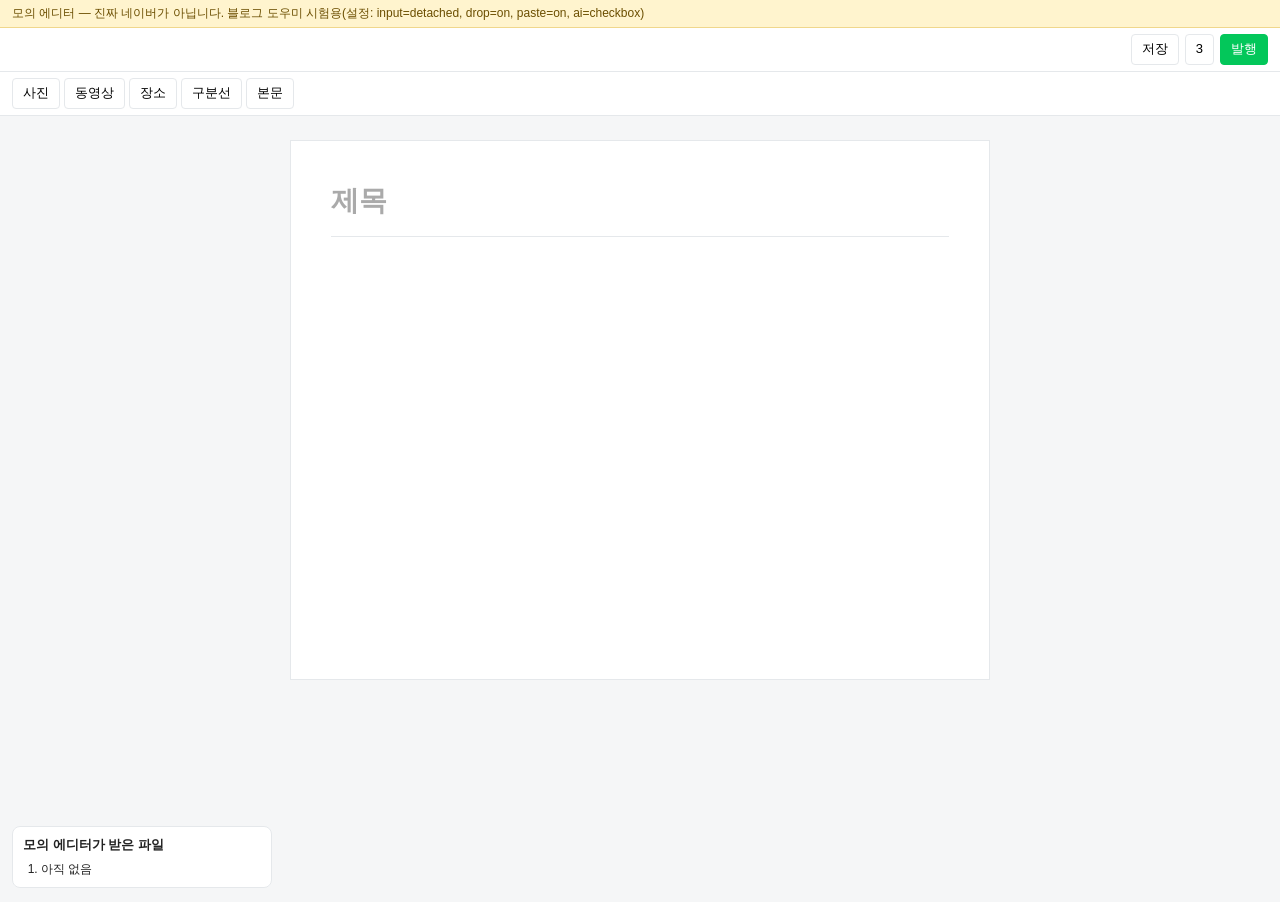
==== 일상실습/01_네이버블로그/참고구현/크롬도우미/테스트/모의에디터.html @ 9816cc66 "feat: 일상 실습 ① 네이버 블로그 자동화 추가 - 교재 6종: 시작(블로그 확인), A 단체 블로그 정기 발행(2~10회차 관통형 카드),   B 여행 블로그 스튜디오(독립 " ====
<!doctype html>
<html lang="ko">
<head>
<meta charset="utf-8">
<meta name="viewport" content="width=device-width, initial-scale=1">
<title>모의 에디터 (SmartEditor ONE 흉내)</title>
<!--
  블로그 도우미 시험용 모의 에디터 — 진짜 네이버가 아닙니다.
  공개 자료의 이름·동작 단서(selectors.js 출처 [C1]~[C7])를 흉내 내어, 확장을 네이버에 접속하지 않고 시험합니다.
  흉내 내는 것: 제목·본문(숨은 input_buffer 프레임으로 글을 받음), 글 유형(본문/소제목/인용구), 구분선, 사진(방법 a·b,
  배치 선택, 사진 설명, 대표), 장소(검색·추가·확인), 발행 설정 레이어(카테고리·공개·태그·AI 활용·현재/예약·발행 확인),
  저장(임시저장 개수·알림). 실제 네이버의 동작과 다를 수 있습니다(실측 필요).

  주소 뒤 설정(?a=b&c=d)
    input=detached|attached|existing|dispatch|none|ignored   사진 버튼이 파일 칸을 다루는 방식(기본 detached)
    drop=on|trusted|off      끌어다 놓기(기본 on, trusted = 진짜 사람만)
    delay=300                파일을 받은 뒤 사진이 보일 때까지(ms)
    only=1                   여러 장을 받아도 첫 장만
    paste=on|trusted         숨은 입력칸이 paste 이벤트를 받는지(trusted = 진짜 붙여넣기만 → execCommand 로 넘어가는지 시험)
    barrier=protect|captcha|login   보호조치 문구 / 캡차 / 로그인 프레임
    popup=draft              에디터 위에 '작성 중인 글' 창
    help=1                   도움말 패널
    ai=checkbox|button|none  'AI 활용' 설정 모양(기본 checkbox)
    prefill=1                제목이 이미 들어 있음
    shell=1                  바깥 화면 + iframe#mainFrame (주소에 Redirect=Write 가 있어도 같음)
    harness=1                확장 없이 넣기 함수·글 채우기를 시험하는 하네스
-->
<style>
  :root { --line: #e5e8eb; --green: #03c75a; }
  * { box-sizing: border-box; }
  html, body { margin: 0; height: 100%; }
  body { font: 15px/1.6 "Malgun Gothic", "Apple SD Gothic Neo", sans-serif; color: #222; background: #f5f6f7; }
  .mock-banner { background: #fff4ce; color: #6b4e00; font-size: 12px; padding: 4px 12px; border-bottom: 1px solid #f0d78c; }
  .shell-head { height: 40px; display: flex; align-items: center; padding: 0 12px; background: #fff; border-bottom: 1px solid var(--line); font-weight: 700; }
  #mainFrame { display: block; width: 100%; height: calc(100vh - 66px); border: 0; }
  .se-wrap { display: flex; flex-direction: column; height: calc(100vh - 26px); position: relative; }
  .topbar { display: flex; gap: 6px; align-items: center; justify-content: flex-end; padding: 6px 12px; background: #fff; border-bottom: 1px solid var(--line); }
  .topbar button { font: inherit; font-size: 13px; padding: 4px 10px; border: 1px solid var(--line); background: #fff; border-radius: 4px; cursor: pointer; }
  .topbar .publish_btn__mock { background: var(--green); color: #fff; border-color: var(--green); }
  .se-toolbar { display: flex; gap: 4px; align-items: center; padding: 6px 12px; background: #fff; border-bottom: 1px solid var(--line); flex-wrap: wrap; position: relative; }
  .se-toolbar button { font: inherit; font-size: 13px; padding: 4px 10px; border: 1px solid var(--line); background: #fff; border-radius: 4px; cursor: pointer; }
  .se-toolbar-dropdown { position: absolute; top: 38px; left: 220px; background: #fff; border: 1px solid var(--line); border-radius: 6px; padding: 4px; display: none; z-index: 5; }
  .se-toolbar-dropdown.open { display: block; }
  .se-toolbar-dropdown button { display: block; width: 100%; margin: 2px 0; }
  .se-container { flex: 1; display: flex; min-height: 0; }
  .se-content { flex: 1; overflow: auto; }
  .se-canvas { width: 700px; max-width: 100%; margin: 24px auto 120px; background: #fff; padding: 32px 40px; min-height: 60vh; border: 1px solid var(--line); }
  .se-canvas.drag-over { outline: 3px dashed var(--green); outline-offset: -6px; }
  .se-component { margin: 6px 0; position: relative; }
  .se-documentTitle .se-text-paragraph { font-size: 28px; font-weight: 700; padding-bottom: 12px; border-bottom: 1px solid var(--line); margin: 0 0 12px; min-height: 1.4em; }
  .se-text-paragraph { margin: 0; min-height: 1.5em; }
  .se-text-paragraph.caret { background: #f0f7ff; }
  .se-placeholder { color: #aaa; }
  .se-sectionTitle .se-text-paragraph { font-size: 19px; font-weight: 700; }
  .se-quotation { border-left: 4px solid #ccc; padding-left: 10px; color: #555; }
  .se-horizontalLine hr { border: 0; border-top: 1px solid #ccc; margin: 14px 0; }
  .se-image img, .se-imageStrip img, .se-imageGroup img { display: block; max-width: 100%; }
  .se-imageStrip .imgs { display: grid; grid-template-columns: repeat(3, 1fr); gap: 4px; }
  .se-imageGroup .imgs { display: flex; overflow-x: auto; gap: 4px; }
  .se-imageGroup img { width: 200px; flex: none; }
  .se-caption { display: none; font-size: 13px; color: #666; text-align: center; }
  .se-caption.show { display: block; }
  .img-tools { display: none; position: absolute; top: 4px; right: 4px; }
  .img-tools.show { display: block; }
  .rep-mark { font-size: 11px; color: #fff; background: var(--green); padding: 0 4px; border-radius: 3px; }
  .se-placesMap { border: 1px solid var(--line); border-radius: 6px; padding: 8px; font-size: 13px; background: #fafafa; }
  .mock-tag { font-size: 11px; color: #888; }
  #mock-log { position: fixed; left: 12px; bottom: 12px; width: 260px; max-height: 30vh; overflow: auto; background: #fff; border: 1px solid var(--line); border-radius: 8px; padding: 8px 10px; font-size: 12px; z-index: 10; }
  #mock-log h2 { font-size: 13px; margin: 0 0 4px; }
  #mock-log ol { margin: 0; padding-left: 18px; }
  .se-popup { position: fixed; inset: 0; display: flex; align-items: center; justify-content: center; background: rgba(0,0,0,.35); z-index: 20; }
  .se-popup-inner { background: #fff; border-radius: 10px; padding: 18px 22px; min-width: 320px; max-width: 460px; }
  .se-image-type-list { list-style: none; padding: 0; display: flex; gap: 10px; }
  .se-image-type-label { display: block; border: 1px solid var(--line); border-radius: 8px; padding: 10px 12px; cursor: pointer; }
  .se-place-map-search-result-item { list-style: none; border-bottom: 1px solid var(--line); padding: 6px 0; display: flex; justify-content: space-between; gap: 6px; }
  .se-place-map-search-result-item .se-place-add-button { display: none; }
  .se-place-map-search-result-item.hover .se-place-add-button, .se-place-map-search-result-item.added .se-place-add-button { display: inline-block; }
  .layer_publish__mock { position: absolute; top: 42px; right: 12px; width: 380px; background: #fff; border: 1px solid #ccc; border-radius: 10px; padding: 12px 14px; z-index: 15; box-shadow: 0 6px 20px rgba(0,0,0,.15); font-size: 13px; }
  .layer_publish__mock[hidden] { display: none; }
  .layer_publish__mock .row { margin: 8px 0; }
  .option_category__mock { border: 1px solid var(--line); border-radius: 6px; margin-top: 4px; }
  .option_category__mock[hidden] { display: none; }
  .option_category__mock ul { list-style: none; padding: 0; margin: 0; }
  .option_category__mock li { padding: 4px 8px; cursor: pointer; }
  .blind { position: absolute; width: 1px; height: 1px; overflow: hidden; clip: rect(0 0 0 0); }
  .tag_item__mock { display: inline-block; background: #eef; border-radius: 10px; padding: 0 8px; margin: 2px; }
  .reserve_box__mock[hidden] { display: none; }
  .toast_mock { position: fixed; top: 60px; left: 50%; transform: translateX(-50%); background: #333; color: #fff; padding: 6px 14px; border-radius: 16px; z-index: 30; }
  .toast_mock[hidden] { display: none; }
  .barrier { margin: 40px auto; width: 500px; padding: 20px; border: 2px solid #d1242f; background: #fff; }
  .se-help-panel { position: fixed; right: 0; top: 80px; width: 260px; background: #fff; border: 1px solid var(--line); padding: 10px; z-index: 12; }
  #harness { position: fixed; top: 150px; left: 12px; width: 260px; background: #fff; border: 2px solid #0969da; border-radius: 8px; padding: 8px 10px; font-size: 12px; z-index: 30; }
  #harness h2 { font-size: 13px; margin: 0 0 6px; color: #0969da; }
  #harness button { font-size: 12px; margin: 2px 2px 2px 0; }
  #harness pre { max-height: 140px; overflow: auto; background: #f6f8fa; padding: 6px; white-space: pre-wrap; font-size: 11px; }
  #harness a { margin-right: 6px; }
</style>
</head>
<body>
<div class="mock-banner">모의 에디터 — 진짜 네이버가 아닙니다. 블로그 도우미 시험용(설정: <span id="mock-config"></span>)</div>
<script>
(function () {
  'use strict';
  var q = new URLSearchParams(location.search);
  var cfg = {
    input: q.get('input') || 'detached',
    drop: q.get('drop') || 'on',
    delay: Number(q.get('delay') || 300),
    only: q.get('only') === '1',
    paste: q.get('paste') || 'on',
    barrier: q.get('barrier') || '',
    popup: q.get('popup') || '',
    help: q.get('help') === '1',
    ai: q.get('ai') || 'checkbox',
    prefill: q.get('prefill') === '1',
    shell: q.get('shell') === '1' || q.has('Redirect'),
    harness: q.get('harness') === '1',
  };
  document.getElementById('mock-config').textContent = cfg.shell ? '바깥 화면(shell)' :
    'input=' + cfg.input + ', drop=' + cfg.drop + ', paste=' + cfg.paste + ', ai=' + cfg.ai + (cfg.harness ? ', 하네스' : '');

  // ── 바깥 화면: iframe#mainFrame 안에 에디터 ───────────────────────────
  if (cfg.shell) {
    var inner = new URLSearchParams(location.search);
    inner.delete('shell'); inner.delete('Redirect');
    var src = location.hostname === 'blog.naver.com'
      ? '/PostWriteForm.naver?blogId=testblog&' + inner.toString()
      : location.pathname.split('/').pop() + '?' + inner.toString();
    var head = document.createElement('div');
    head.className = 'shell-head';
    head.textContent = '네이버 블로그(모의) — 바깥 화면';
    var frame = document.createElement('iframe');
    frame.id = 'mainFrame'; frame.name = 'mainFrame'; frame.src = src;
    document.body.append(head, frame);
    return;
  }

  if (cfg.barrier === 'protect' || cfg.barrier === 'captcha') {
    var bar = document.createElement('div');
    bar.className = 'barrier';
    bar.textContent = cfg.barrier === 'protect'
      ? '회원님의 아이디를 보호하고 있습니다(보호조치). 본인 확인 후 이용해 주세요. (모의)'
      : '자동입력 방지문자를 입력해 주세요. (모의)';
    document.body.appendChild(bar);
  }

  // ── 에디터 화면 ───────────────────────────────────────────────────────
  var mock = window.__mock = {
    received: [], ignored: 0, publishClicks: 0, saveClicks: 0, pickerCalls: 0, popupChoices: [],
    published: [], saves: [], formatClicks: [], untrustedPasteRejected: 0,
  };
  var wrap = document.createElement('div');
  wrap.className = 'se-wrap';
  wrap.innerHTML =
    '<div class="topbar">' +
      '<button type="button" class="publish_btn__mock reserve_count__mock" style="display:none">예약 발행 0건</button>' +
      '<button type="button" class="save_btn__mock" data-click-area="tpb.save">저장</button>' +
      '<button type="button" class="save_count_btn__mock" aria-label="임시저장된 글 보기, 3개">3</button>' +
      '<button type="button" class="publish_btn__mock" data-click-area="tpb.publish">발행</button>' +
    '</div>' +
    '<header class="se-toolbar">' +
      '<button type="button" class="se-image-toolbar-button se-document-toolbar-basic-button se-text-icon-toolbar-button" data-name="image">사진</button>' +
      '<button type="button" class="se-video-toolbar-button se-document-toolbar-basic-button" data-name="video">동영상</button>' +
      '<button type="button" class="se-map-toolbar-button se-document-toolbar-basic-button" data-name="map">장소</button>' +
      '<button type="button" class="se-insert-horizontal-line-default-toolbar-button" data-name="horizontal-line">구분선</button>' +
      '<button type="button" class="se-text-format-toolbar-button" data-name="text-format">본문</button>' +
      '<div class="se-toolbar-dropdown se-toolbar-dropdown-text-format">' +
        '<button type="button" class="se-toolbar-option-text-format-text-button" data-format="본문">본문</button>' +
        '<button type="button" class="se-toolbar-option-text-format-sectionTitle-button" data-format="소제목">소제목</button>' +
        '<button type="button" class="se-toolbar-option-text-format-quotation-button" data-format="인용구">인용구</button>' +
      '</div>' +
    '</header>' +
    '<div class="se-container"><div class="se-content __se-scroll-target"><div class="se-canvas">' +
      '<div class="se-component se-documentTitle" data-a11y-title="제목"><div class="se-component-content">' +
        '<p class="se-text-paragraph"><span class="se-placeholder">제목</span></p></div></div>' +
    '</div></div></div>';
  document.body.appendChild(wrap);

  var log = document.createElement('aside');
  log.id = 'mock-log';
  log.innerHTML = '<h2>모의 에디터가 받은 파일</h2><ol id="mock-received"><li>아직 없음</li></ol>';
  document.body.appendChild(log);

  var canvas = wrap.querySelector('.se-canvas');
  var titleP = canvas.querySelector('.se-documentTitle .se-text-paragraph');

  function textComp(format) {
    var comp = document.createElement('div');
    comp.className = 'se-component se-text' + (format === '소제목' ? ' se-sectionTitle' : format === '인용구' ? ' se-quotation' : '');
    comp.setAttribute('data-a11y-title', format || '본문');
    comp.setAttribute('data-format', format || '본문');
    comp.innerHTML = '<div class="se-component-content"><p class="se-text-paragraph"></p></div>';
    return comp;
  }
  function setFormat(comp, format) {
    comp.classList.remove('se-sectionTitle', 'se-quotation');
    if (format === '소제목') comp.classList.add('se-sectionTitle');
    if (format === '인용구') comp.classList.add('se-quotation');
    comp.setAttribute('data-a11y-title', format);
    comp.setAttribute('data-format', format);
  }
  var firstBody = textComp('본문');
  canvas.appendChild(firstBody);

  // 커서(모의): 지금 글이 들어갈 문단
  var caret = null;
  function setCaret(p) {
    if (caret) caret.classList.remove('caret');
    caret = p;
    if (caret) caret.classList.add('caret');
  }
  function caretComp() { return caret && caret.closest('.se-component'); }
  function isTitle(p) { return p === titleP; }
  function removePlaceholder(p) { var ph = p.querySelector('.se-placeholder'); if (ph) ph.remove(); }
  function appendText(p, text) { removePlaceholder(p); p.appendChild(document.createTextNode(text)); }
  function insertAfterCaret(node) {
    var c = caretComp();
    if (c && c.parentNode === canvas && !c.classList.contains('se-documentTitle')) c.after(node); else canvas.appendChild(node);
  }
  function newParagraphAfter(node, format) {
    var comp = textComp(format || '본문');
    node.after(comp);
    setCaret(comp.querySelector('.se-text-paragraph'));
    return comp;
  }
  if (cfg.prefill) appendText(titleP, '이미 있던 제목');

  // 숨은 입력 프레임(SmartEditor ONE 의 input_buffer 흉내 [C2])
  var buf = document.createElement('iframe');
  buf.name = 'input_buffer_0'; buf.id = 'input_buffer_0';
  buf.setAttribute('style', 'position:absolute;left:-9999px;top:0;width:10px;height:10px;opacity:0');
  document.body.appendChild(buf);
  var bdoc = buf.contentDocument;
  bdoc.open(); bdoc.write('<!doctype html><body contenteditable="true"></body>'); bdoc.close();
  function focusBuffer() { try { bdoc.body.focus(); } catch (_) { /* 무시 */ } }
  function htmlBlocks(html) {
    var box = document.createElement('div');
    box.innerHTML = html;
    var out = [];
    box.querySelectorAll('p, blockquote, li, h1, h2, h3').forEach(function (n) { out.push(n.textContent); });
    if (!out.length) out = box.textContent.split('\n');
    return out;
  }
  function applyLines(lines) {
    if (!caret) return;
    if (isTitle(caret) || caret.closest('.se-caption')) { appendText(caret, lines.join(' ')); return; }
    var format = caretComp().getAttribute('data-format') || '본문';
    lines.forEach(function (line, i) {
      if (i > 0) newParagraphAfter(caretComp(), format);
      if (line) appendText(caret, line);
    });
  }
  bdoc.addEventListener('paste', function (e) {
    if (cfg.paste === 'trusted' && !e.isTrusted) { mock.untrustedPasteRejected++; return; }
    e.preventDefault();
    var cd = e.clipboardData;
    var html = cd && cd.getData('text/html');
    var plain = cd && cd.getData('text/plain');
    applyLines(html ? htmlBlocks(html) : String(plain || '').split('\n'));
  });
  bdoc.addEventListener('input', function (e) {
    if (e.inputType === 'insertText' && e.data) applyLines([e.data]);
    else if (e.inputType === 'insertParagraph' && caret && !isTitle(caret) && !caret.closest('.se-caption')) newParagraphAfter(caretComp(), '본문');
    bdoc.body.innerHTML = '';
    try { bdoc.getSelection().collapse(bdoc.body, 0); } catch (_) { /* 무시 */ }
  });

  // 클릭으로 커서 옮기기
  canvas.addEventListener('mousedown', function (e) {
    var p = e.target.closest('.se-text-paragraph');
    var img = e.target.closest('.se-image, .se-imageStrip, .se-imageGroup');
    canvas.querySelectorAll('.se-caption.show, .img-tools.show').forEach(function (n) {
      if (!img || !img.contains(n)) n.classList.remove('show');
    });
    if (img) {
      img.querySelector('.se-caption').classList.add('show');
      img.querySelector('.img-tools').classList.add('show');
    }
    if (p) { setCaret(p); focusBuffer(); }
  });

  // 위쪽 버튼들
  var toastTimer = null;
  function toast(text) {
    var t = document.querySelector('.toast_mock');
    if (!t) { t = document.createElement('div'); t.className = 'toast_mock'; t.setAttribute('role', 'alert'); document.body.appendChild(t); }
    t.textContent = text; t.hidden = false;
    clearTimeout(toastTimer);
    toastTimer = setTimeout(function () { t.hidden = true; }, 2500);
  }
  var saveCountBtn = wrap.querySelector('.save_count_btn__mock');
  wrap.querySelector('.save_btn__mock').addEventListener('click', function () {
    mock.saveClicks++;
    var n = Number(saveCountBtn.textContent) + 1;
    saveCountBtn.textContent = String(n);
    saveCountBtn.setAttribute('aria-label', '임시저장된 글 보기, ' + n + '개');
    mock.saves.push(mock.state());
    toast('임시저장 되었습니다.');
  });

  // 글 유형
  var fmtBtn = wrap.querySelector('.se-text-format-toolbar-button');
  var fmtDrop = wrap.querySelector('.se-toolbar-dropdown-text-format');
  wrap.querySelector('.se-toolbar').addEventListener('mousedown', function (e) { e.preventDefault(); }); // 툴바는 커서를 안 뺏음
  fmtBtn.addEventListener('click', function () { fmtDrop.classList.toggle('open'); });
  fmtDrop.addEventListener('click', function (e) {
    var b = e.target.closest('button[data-format]');
    if (!b) return;
    fmtDrop.classList.remove('open');
    var c = caretComp();
    mock.formatClicks.push(b.getAttribute('data-format'));
    if (c && !c.classList.contains('se-documentTitle') && c.classList.contains('se-text')) setFormat(c, b.getAttribute('data-format'));
    fmtBtn.textContent = b.getAttribute('data-format');
  });

  // 구분선
  wrap.querySelector('.se-insert-horizontal-line-default-toolbar-button').addEventListener('click', function () {
    var hr = document.createElement('div');
    hr.className = 'se-component se-horizontalLine';
    hr.setAttribute('data-a11y-title', '구분선');
    hr.innerHTML = '<hr>';
    insertAfterCaret(hr);
    newParagraphAfter(hr, '본문');
  });

  // 사진
  function addImages(files, kindClass) {
    var comp = document.createElement('div');
    comp.className = 'se-component ' + kindClass;
    comp.setAttribute('data-a11y-title', '사진');
    var imgs = document.createElement('div');
    imgs.className = 'imgs';
    files.forEach(function (f) {
      var holder = document.createElement('div');
      holder.className = 'se-module-image se-image-container';
      var img = document.createElement('img');
      img.className = 'se-image-resource';
      img.alt = f.name;
      img.src = URL.createObjectURL(f);
      holder.appendChild(img);
      imgs.appendChild(holder);
    });
    comp.appendChild(imgs);
    comp.insertAdjacentHTML('beforeend',
      '<div class="img-tools"><button type="button" class="se-set-rep-image-button">대표</button></div>' +
      '<div class="se-caption"><p class="se-text-paragraph"><span class="se-placeholder">사진 설명을 입력하세요.</span></p></div>' +
      '<div class="mock-tag">(' + kindClass + ') ' + files.map(function (f) { return f.name; }).join(', ') + '</div>');
    comp.querySelector('.se-set-rep-image-button').addEventListener('click', function () {
      canvas.querySelectorAll('.rep-mark').forEach(function (n) { n.remove(); });
      comp.setAttribute('data-rep', '1');
      comp.querySelector('.img-tools').insertAdjacentHTML('afterbegin', '<span class="rep-mark">대표</span>');
    });
    insertAfterCaret(comp);
    newParagraphAfter(comp, '본문');
  }

  function showLayoutPopup(files) {
    var pop = document.createElement('div');
    pop.className = 'se-popup se-popup-image-type';
    pop.setAttribute('role', 'dialog');
    pop.setAttribute('aria-label', '사진 첨부 방식');
    pop.innerHTML = '<div class="se-popup-inner"><strong>사진 ' + files.length + '장 — 첨부 방식을 고르세요 (모의)</strong>' +
      '<ul class="se-image-type-list">' +
        '<li><label class="se-image-type-label" data-type="개별 사진">개별 사진</label></li>' +
        '<li><label class="se-image-type-label" data-type="콜라주">콜라주</label></li>' +
        '<li><label class="se-image-type-label" data-type="슬라이드">슬라이드</label></li>' +
      '</ul></div>';
    pop.addEventListener('click', function (e) {
      var lab = e.target.closest('.se-image-type-label');
      if (!lab) return;
      var type = lab.getAttribute('data-type');
      mock.popupChoices.push(type);
      pop.remove();
      if (type === '콜라주') addImages(files, 'se-imageStrip');
      else if (type === '슬라이드') addImages(files, 'se-imageGroup');
      else files.forEach(function (f) { addImages([f], 'se-image'); });
    });
    document.body.appendChild(pop);
  }

  function receive(fileList, via, trusted) {
    var files = Array.prototype.slice.call(fileList || []);
    if (!files.length) return;
    if (cfg.only) files = files.slice(0, 1);
    mock.received.push({ via: via, trusted: !!trusted, names: files.map(function (f) { return f.name; }),
      sizes: files.map(function (f) { return f.size; }), types: files.map(function (f) { return f.type; }) });
    var ol = document.getElementById('mock-received');
    if (mock.received.length === 1) ol.textContent = '';
    var li = document.createElement('li');
    li.textContent = (via === 'input' ? '사진 버튼(file input)' : '끌어다 놓기') + ' · ' + files.length + '장: ' +
      files.map(function (f) { return f.name + ' (' + f.size + 'B)'; }).join(', ');
    ol.appendChild(li);
    setTimeout(function () { if (files.length > 1) showLayoutPopup(files); else addImages(files, 'se-image'); }, cfg.delay);
  }

  function makeInput() {
    var input = document.createElement('input');
    input.type = 'file'; input.id = 'hidden-file'; input.multiple = true;
    input.accept = '.jpg,.jpeg,.gif,.png,.bmp,.heic,.heif,.webp';
    input.style.display = 'none';
    input.addEventListener('change', function (e) {
      if (cfg.input === 'ignored') { mock.ignored++; return; }
      receive(input.files, 'input', e.isTrusted);
      if (cfg.input === 'attached' && input.isConnected) input.remove();
    });
    return input;
  }
  var existingInput = null;
  if (cfg.input === 'existing') { existingInput = makeInput(); document.body.appendChild(existingInput); }
  wrap.querySelector('.se-image-toolbar-button').addEventListener('click', function () {
    if (cfg.input === 'none') return;
    mock.pickerCalls++;
    var input = existingInput || makeInput();
    if (cfg.input === 'attached') document.body.appendChild(input);
    // 진짜 브라우저라면 여기서 파일 선택 창이 열림
    if (cfg.input === 'dispatch') input.dispatchEvent(new MouseEvent('click')); else input.click();
  });
  // 동영상(모의) [실측 전 추정 흐름]: '동영상' → 업로드 창 → '동영상 추가'(파일 선택 창) → 업로드 n% → 인코딩 중
  //   → (vinfo=0 이 아니면) 제목·설명 창 → '완료' → 본문에 동영상 모듈. vfail=1 이면 처리 실패 표시
  //   vup·venc: 업로드·인코딩 흉내 시간(ms)
  var vcfg = { up: Number(q.get('vup') || 600), enc: Number(q.get('venc') || 900), info: q.get('vinfo') !== '0', fail: q.get('vfail') === '1' };
  mock.videos = []; mock.videoFiles = []; mock.videoInfo = [];
  function esc(s) { var d = document.createElement('div'); d.textContent = String(s == null ? '' : s); return d.innerHTML; }
  function videoComp(file, title, desc) {
    var comp = document.createElement('div');
    comp.className = 'se-component se-video';
    comp.setAttribute('data-a11y-title', '동영상');
    comp.setAttribute('data-name', file.name);
    comp.setAttribute('data-size', String(file.size));
    comp.setAttribute('data-title', title || '');
    comp.setAttribute('data-desc', desc || '');
    comp.innerHTML = '<div class="se-component-content"><div class="video-box">▶ ' + esc(title || file.name) + '</div>' +
      '<div class="mock-tag">(se-video) ' + esc(file.name) + ' · ' + file.size + 'B' + (desc ? ' · ' + esc(desc) : '') + '</div></div>';
    return comp;
  }
  function insertVideos(files, title, desc) {
    var last = null;
    files.forEach(function (f, i) {
      var c = videoComp(f, i === 0 ? title : '', i === 0 ? desc : '');
      if (last) last.after(c); else insertAfterCaret(c);
      last = c;
    });
    newParagraphAfter(last, '본문');
  }
  function showVideoInfo(files, pop) {
    var form = document.createElement('div');
    form.className = 'se-popup-video-info';
    form.innerHTML = '<label>제목 <input type="text" class="se-video-title-input"></label>' +
      '<label>설명 <textarea class="se-video-desc-input"></textarea></label>' +
      '<button type="button" class="se-popup-button-cancel">취소</button> <button type="button" class="se-popup-button-confirm">완료</button>';
    form.querySelector('.se-video-title-input').value = files[0].name.replace(/\.[^.]+$/, '');
    pop.querySelector('.se-popup-inner').appendChild(form);
    form.querySelector('.se-popup-button-cancel').addEventListener('click', function () { pop.remove(); });
    form.querySelector('.se-popup-button-confirm').addEventListener('click', function () {
      var title = form.querySelector('.se-video-title-input').value;
      var desc = form.querySelector('.se-video-desc-input').value;
      mock.videoInfo.push({ 제목: title, 설명: desc });
      pop.remove();
      insertVideos(files, title, desc);
    });
  }
  function receiveVideos(fileList, pop, trusted) {
    var files = Array.prototype.slice.call(fileList || []);
    if (!files.length) return;
    var st = pop.querySelector('.se-video-status');
    if (files.length > 10) { st.textContent = '동영상은 한 번에 10개까지 올릴 수 있습니다.'; return; }
    mock.videos.push({ trusted: !!trusted, names: files.map(function (f) { return f.name; }),
      sizes: files.map(function (f) { return f.size; }), types: files.map(function (f) { return f.type; }) });
    mock.videoFiles = mock.videoFiles.concat(files);
    pop.querySelector('.se-video-add-button').disabled = true;
    var bar = document.createElement('div');
    bar.className = 'se-video-uploading';
    bar.textContent = '업로드 중 0%';
    st.appendChild(bar);
    var t0 = Date.now();
    var iv = setInterval(function () {
      var e = Date.now() - t0;
      if (e < vcfg.up) { bar.textContent = '업로드 중 ' + Math.round(e / vcfg.up * 100) + '%'; return; }
      if (e < vcfg.up + vcfg.enc) { bar.textContent = '인코딩 중…'; return; }
      clearInterval(iv);
      bar.remove();
      if (vcfg.fail) {
        var er = document.createElement('div');
        er.className = 'se-video-error';
        er.textContent = '동영상 처리에 실패했습니다(모의).';
        st.appendChild(er);
        return;
      }
      if (vcfg.info) showVideoInfo(files, pop); else { pop.remove(); insertVideos(files, '', ''); }
    }, 100);
  }
  function openVideoPopup() {
    var pop = document.createElement('div');
    pop.className = 'se-popup se-popup-video';
    pop.setAttribute('role', 'dialog');
    pop.setAttribute('aria-label', '동영상 업로드');
    pop.innerHTML = '<div class="se-popup-inner"><strong>동영상 업로드 (모의)</strong><p>한 번에 최대 10개 · mp4 등</p>' +
      '<button type="button" class="se-video-add-button">동영상 추가</button> <button type="button" class="se-popup-close-button">닫기</button>' +
      '<div class="se-video-status"></div></div>';
    pop.querySelector('.se-popup-close-button').addEventListener('click', function () { pop.remove(); });
    pop.querySelector('.se-video-add-button').addEventListener('click', function () {
      mock.pickerCalls++;
      var input = document.createElement('input');
      input.type = 'file'; input.multiple = true; input.style.display = 'none';
      input.accept = 'video/*,.mp4,.mov,.avi,.wmv,.mpg,.mpeg,.mkv,.asf,.skm,.k3g,.flv,.3gp,.webm';
      input.addEventListener('change', function (e) { receiveVideos(input.files, pop, e.isTrusted); });
      input.click(); // 진짜 브라우저라면 파일 선택 창
    });
    document.body.appendChild(pop);
  }
  wrap.querySelector('.se-video-toolbar-button').addEventListener('click', function () {
    if (!document.querySelector('.se-popup-video')) openVideoPopup();
  });

  if (cfg.drop !== 'off') {
    canvas.addEventListener('dragover', function (e) {
      if (cfg.drop === 'trusted' && !e.isTrusted) return;
      e.preventDefault();
      canvas.classList.add('drag-over');
    });
    canvas.addEventListener('dragleave', function () { canvas.classList.remove('drag-over'); });
    canvas.addEventListener('drop', function (e) {
      canvas.classList.remove('drag-over');
      if (cfg.drop === 'trusted' && !e.isTrusted) return;
      e.preventDefault();
      var p = e.target.closest && e.target.closest('.se-text-paragraph');
      if (p) setCaret(p);
      receive(e.dataTransfer && e.dataTransfer.files, 'drop', e.isTrusted);
    });
  }

  // 장소(멀티 첨부)
  var PLACES = [['협재해변', '제주 제주시 한림읍'], ['협재해변 카페', '제주 제주시 한림읍'], ['오설록 티뮤지엄', '제주 서귀포시 안덕면'],
    ['성산일출봉', '제주 서귀포시 성산읍'], ['카페 바다', '부산 해운대구']];
  wrap.querySelector('.se-map-toolbar-button').addEventListener('click', function () {
    var picked = [];
    var pop = document.createElement('div');
    pop.className = 'se-popup se-popup-placesMap';
    pop.innerHTML = '<div class="se-popup-inner"><strong>장소 (모의)</strong><div>' +
      '<input class="react-autosuggest__input" placeholder="장소명을 입력하세요"> <button type="button" class="se-place-search-button">검색</button></div>' +
      '<ul class="results" style="padding:0"></ul><div class="picked mock-tag"></div>' +
      '<button type="button" class="se-popup-button-cancel">취소</button> <button type="button" class="se-popup-button-confirm" disabled>확인</button></div>';
    document.body.appendChild(pop);
    var input = pop.querySelector('input');
    var results = pop.querySelector('.results');
    function search() {
      var qv = input.value.trim();
      results.textContent = '';
      PLACES.filter(function (p) { return qv && p[0].indexOf(qv) >= 0; }).forEach(function (p) {
        var li = document.createElement('li');
        li.className = 'se-place-map-search-result-item';
        li.innerHTML = '<span><strong class="se-place-map-search-result-title"></strong> <span class="mock-tag"></span></span><button type="button" class="se-place-add-button">추가</button>';
        li.querySelector('strong').textContent = p[0];
        li.querySelector('.mock-tag').textContent = p[1];
        li.addEventListener('mouseenter', function () { li.classList.add('hover'); });
        li.querySelector('.se-place-add-button').addEventListener('click', function () {
          if (picked.indexOf(p[0]) < 0 && picked.length < 5) picked.push(p[0]);
          li.classList.add('added');
          pop.querySelector('.picked').textContent = '고른 곳: ' + picked.join(', ');
          pop.querySelector('.se-popup-button-confirm').disabled = picked.length === 0;
        });
        results.appendChild(li);
      });
    }
    pop.querySelector('.se-place-search-button').addEventListener('click', search);
    input.addEventListener('keydown', function (e) { if (e.key === 'Enter') search(); });
    pop.querySelector('.se-popup-button-cancel').addEventListener('click', function () { pop.remove(); });
    pop.querySelector('.se-popup-button-confirm').addEventListener('click', function () {
      var comp = document.createElement('div');
      comp.className = 'se-component se-placesMap';
      comp.setAttribute('data-a11y-title', '장소');
      comp.setAttribute('data-places', JSON.stringify(picked));
      comp.textContent = '지도: ' + picked.join(' · ');
      insertAfterCaret(comp);
      newParagraphAfter(comp, '본문');
      pop.remove();
    });
  });

  // 발행 설정 레이어
  var layer = document.createElement('div');
  layer.className = 'layer_publish__mock';
  layer.hidden = true;
  var aiHtml = cfg.ai === 'none' ? '' : cfg.ai === 'button'
    ? '<button type="button" class="ai_switch__mock" role="switch" aria-checked="false">AI 활용 설정</button>'
    : '<label><input type="checkbox" id="ai_use_check"> AI 활용 설정</label>';
  layer.innerHTML =
    '<strong class="set_title__mock">발행 설정 (모의)</strong> <button type="button" class="btn_close__mock">닫기</button>' +
    '<div class="row">카테고리 <button type="button" class="selectbox_button__mock" data-click-area="tpb*i.category" aria-label="카테고리 목록 버튼">게시판</button>' +
      '<div class="option_category__mock" hidden><ul>' +
        ['게시판', '여행', '<span class="blind">하위 카테고리</span>제주', '창조 칼럼', '일상'].map(function (n) {
          return '<li class="item__mock">' + n + '</li>';
        }).join('') + '</ul></div></div>' +
    '<div class="row">공개 ' +
      '<input type="radio" name="open" id="open_public" checked><label for="open_public">전체공개</label> ' +
      '<input type="radio" name="open" id="open_neighbor"><label for="open_neighbor">이웃공개</label> ' +
      '<input type="radio" name="open" id="open_both_neighbor"><label for="open_both_neighbor">서로이웃공개</label> ' +
      '<input type="radio" name="open" id="open_private"><label for="open_private">비공개</label></div>' +
    '<div class="row">태그 <div class="tag__mock"></div><input id="tag-input" placeholder="태그 입력 (최대 30개)"></div>' +
    '<div class="row">' + aiHtml + '</div>' +
    '<div class="row">발행 시간 <input type="radio" name="time" id="radio_time1" checked><label for="radio_time1">현재</label> ' +
      '<input type="radio" name="time" id="radio_time2"><label for="radio_time2">예약</label>' +
      '<div class="reserve_box__mock" hidden><input class="input_date__mock" value="2026. 10. 07."> ' +
      '<select class="hour_option__mock">' + Array.from({ length: 24 }, function (_, i) { var v = String(i).padStart(2, '0'); return '<option value="' + v + '">' + v + '</option>'; }).join('') + '</select>시 ' +
      '<select class="minute_option__mock">' + ['00', '10', '20', '30', '40', '50'].map(function (v) { return '<option value="' + v + '">' + v + '</option>'; }).join('') + '</select>분</div></div>' +
    '<button type="button" class="confirm_btn__mock" data-testid="seOnePublishBtn" data-click-area="tpb*i.publish">발행</button>';
  wrap.appendChild(layer);
  var catBtn = layer.querySelector('.selectbox_button__mock');
  var catList = layer.querySelector('.option_category__mock');
  catBtn.addEventListener('click', function () { catList.hidden = !catList.hidden; });
  catList.addEventListener('click', function (e) {
    var li = e.target.closest('li');
    if (!li) return;
    catBtn.textContent = li.textContent.replace('하위 카테고리', '');
    catList.hidden = true;
  });
  var tagInput = layer.querySelector('#tag-input');
  tagInput.addEventListener('keydown', function (e) {
    if (e.key !== 'Enter') return;
    var v = tagInput.value.trim().replace(/^#/, '');
    if (!v) return;
    var chip = document.createElement('span');
    chip.className = 'tag_item__mock';
    chip.textContent = '#' + v;
    layer.querySelector('.tag__mock').appendChild(chip);
    tagInput.value = '';
  });
  var aiSwitch = layer.querySelector('.ai_switch__mock');
  if (aiSwitch) aiSwitch.addEventListener('click', function () {
    aiSwitch.setAttribute('aria-checked', aiSwitch.getAttribute('aria-checked') === 'true' ? 'false' : 'true');
  });
  layer.querySelectorAll('input[name="time"]').forEach(function (r) {
    r.addEventListener('change', function () { layer.querySelector('.reserve_box__mock').hidden = !layer.querySelector('#radio_time2').checked; });
  });
  wrap.querySelector('.publish_btn__mock[data-click-area="tpb.publish"]').addEventListener('click', function () { layer.hidden = !layer.hidden; });
  layer.querySelector('.btn_close__mock').addEventListener('click', function () { layer.hidden = true; });
  document.addEventListener('keydown', function (e) { if (e.key === 'Escape') layer.hidden = true; });
  layer.querySelector('.confirm_btn__mock').addEventListener('click', function () {
    mock.publishClicks++;
    var st = mock.state();
    var reserve = layer.querySelector('#radio_time2').checked;
    mock.published.push({ 예약: reserve, 날짜: layer.querySelector('.input_date__mock').value,
      시: layer.querySelector('.hour_option__mock').value, 분: layer.querySelector('.minute_option__mock').value, 상태: st });
    layer.hidden = true;
    if (reserve) {
      var rc = wrap.querySelector('.reserve_count__mock');
      rc.textContent = '예약 발행 1건';
      rc.style.display = '';
    }
  });

  // 도움말·팝업·로그인 프레임
  if (cfg.help) {
    var hp = document.createElement('div');
    hp.className = 'se-help-panel';
    hp.innerHTML = '도움말(모의) <button type="button" class="se-help-panel-close-button">닫기</button>';
    hp.querySelector('button').addEventListener('click', function () { hp.remove(); });
    document.body.appendChild(hp);
  }
  if (cfg.popup === 'draft') {
    var dp = document.createElement('div');
    dp.className = 'se-popup se-popup-alert';
    dp.innerHTML = '<div class="se-popup-inner">작성 중인 글이 있습니다. 이어서 작성하시겠습니까? (모의) ' +
      '<button type="button" class="se-popup-button-cancel">취소</button> <button type="button" class="se-popup-button-confirm">확인</button></div>';
    dp.querySelectorAll('button').forEach(function (b) { b.addEventListener('click', function () { dp.remove(); }); });
    document.body.appendChild(dp);
  }
  if (cfg.barrier === 'login') {
    var lf = document.createElement('iframe');
    lf.setAttribute('src', 'https://nid.naver.com/nidlogin.login?mock=1');
    lf.style.cssText = 'position:fixed;inset:20%;width:60%;height:60%;background:#fff;z-index:40';
    document.body.appendChild(lf);
  }

  // 시험에서 읽는 상태
  mock.state = function () {
    var comps = Array.prototype.slice.call(canvas.querySelectorAll(':scope > .se-component')).filter(function (c) {
      return !c.classList.contains('se-documentTitle');
    });
    var text = function (n) { var c = n.cloneNode(true); c.querySelectorAll('.se-placeholder').forEach(function (p) { p.remove(); }); return c.textContent.trim(); };
    return {
      제목: text(titleP),
      블록: comps.map(function (c) {
        if (c.classList.contains('se-horizontalLine')) return { 종류: '구분선' };
        if (c.classList.contains('se-placesMap')) return { 종류: '장소', 장소: JSON.parse(c.getAttribute('data-places')) };
        if (c.classList.contains('se-video')) {
          return { 종류: '동영상', 이름: c.getAttribute('data-name'), 크기: Number(c.getAttribute('data-size')),
            제목: c.getAttribute('data-title') || '', 설명: c.getAttribute('data-desc') || '' };
        }
        if (c.querySelector('img')) {
          return { 종류: c.classList.contains('se-imageStrip') ? '콜라주' : c.classList.contains('se-imageGroup') ? '슬라이드' : '사진',
            사진: Array.prototype.map.call(c.querySelectorAll('img'), function (i) { return i.alt; }),
            설명: text(c.querySelector('.se-caption')), 대표: c.getAttribute('data-rep') === '1' };
        }
        return { 종류: c.getAttribute('data-format') || '본문', 글: text(c) };
      }),
      카테고리: catBtn.textContent,
      공개: (layer.querySelector('input[name="open"]:checked') || {}).id || null,
      태그: Array.prototype.map.call(layer.querySelectorAll('.tag_item__mock'), function (c) { return c.textContent.replace(/^#/, ''); }),
      AI활용: aiSwitch ? aiSwitch.getAttribute('aria-checked') === 'true' : !!(layer.querySelector('#ai_use_check') || {}).checked,
      레이어열림: !layer.hidden,
      저장수: Number(saveCountBtn.textContent),
    };
  };

  if (!cfg.harness) return;

  // ── 테스트 하네스: 확장 없이 같은 함수를 불러 씀 ─────────────────────
  var box = document.createElement('section');
  box.id = 'harness';
  box.innerHTML =
    '<h2>테스트 하네스 (확장 없이)</h2>' +
    '<div>모드: <a href="?harness=1&input=detached">분리 input</a><a href="?harness=1&input=attached">붙는 input</a>' +
      '<a href="?harness=1&input=none&drop=on">input 없음(→b)</a><a href="?harness=1&paste=trusted">paste 막힘</a></div>' +
    '<label>시험 사진 <select id="h-count"><option>1</option><option selected>3</option><option>11</option></select>장</label>' +
    '<div><button type="button" data-m="auto">자동 (a→b)</button><button type="button" data-m="a">(a)만</button>' +
    '<button type="button" data-m="b">(b)만</button><button type="button" id="h-panel">글 채우기(가짜 작업)</button></div>' +
    '<pre id="h-out">스크립트 불러오는 중…</pre>';
  document.body.appendChild(box);
  var out = box.querySelector('#h-out');

  function loadScripts(list, done) {
    if (!list.length) return done();
    var s = document.createElement('script');
    s.src = list[0];
    s.onload = function () { loadScripts(list.slice(1), done); };
    s.onerror = function () { out.textContent = '불러오기 실패: ' + list[0]; };
    document.head.appendChild(s);
  }
  // 패널 스타일은 panel-css.js 가 그림자 루트 안에 넣음(확장과 같음)

  function sampleBlob(i, total) {
    return new Promise(function (resolve) {
      var c = document.createElement('canvas');
      c.width = 320; c.height = 240;
      var g = c.getContext('2d');
      g.fillStyle = 'hsl(' + Math.round(360 * i / Math.max(total, 1)) + ',70%,60%)';
      g.fillRect(0, 0, 320, 240);
      g.fillStyle = '#fff'; g.font = 'bold 64px sans-serif';
      g.fillText(String(i + 1), 130, 140);
      c.toBlob(resolve, 'image/jpeg', 0.8);
    });
  }
  function makeSampleFiles(n) {
    var jobs = [];
    for (var i = 0; i < n; i++) jobs.push(sampleBlob(i, n));
    return Promise.all(jobs).then(function (blobs) {
      return blobs.map(function (b, i) { return new File([b], 'test_' + String(i + 1).padStart(2, '0') + '.jpg', { type: 'image/jpeg' }); });
    });
  }
  async function run(method, n) {
    var files = await makeSampleFiles(n);
    var res = await window.BlogHelper.insertFiles(files, { doc: document, method: method });
    var summary = { ok: res.ok, 방법: res['방법'], 확인필요: !!res['확인필요'], 주의: res['주의'] || [], popup: res.popup,
      시도: res['시도'].map(function (t) { return { 방법: t['방법'], ok: t.ok, 사유: t['사유'] }; }), 기록: res['기록'], 모의에디터가받은것: mock.received };
    out.textContent = JSON.stringify(summary, null, 2);
    return summary;
  }
  function blobToBase64(blob) {
    return new Promise(function (resolve) {
      var r = new FileReader();
      r.onload = function () { resolve(String(r.result).split(',')[1]); };
      r.readAsDataURL(blob);
    });
  }

  // 가짜 작업(확장의 background.js·서버 대신): 패널의 글 채우기를 확장 없이 시험
  var file = function (k, name) { return { '순서': k, 'id': null, '이름': name, '크기': 9000, '형식': 'image/jpeg', '주소': '/fake/' + name }; };
  var fakeJob = {
    '작업ID': 'n20261007-120000-abcd', '패키지': '모의_패키지', '제목': '하네스 시험 글', '모드': '임시저장', '상태': '채우는중', '시작단계': null, '단계': [],
    '글': { '제목': '하네스 시험 글', '블록': [
      { '종류': '본문', '글': '첫 문단입니다.\n둘째 줄입니다.', '번호': 1, '묶음': null },
      { '종류': '소제목', '글': '바닷가', '번호': 2, '묶음': null },
      { '종류': '사진', '설명': '파란 바다', '대표': true, '번호': 3, '묶음': 1 },
      { '종류': '그룹사진', '방식': '콜라주', '번호': 4, '묶음': 2 },
      { '종류': '인용구', '글': '바다는 넓다', '출처': '옛말', '번호': 5, '묶음': null },
      { '종류': '구분선', '번호': 6, '묶음': null },
      { '종류': '장소', '장소': ['협재해변', '오설록 티뮤지엄'], '번호': 7, '묶음': null },
      { '종류': '영상', '영상': 'v1', '번호': 8, '묶음': null },
      { '종류': '참고자료', '목록': ['자료 하나', '개인정보 보호조치 안내'], '번호': 9, '묶음': null },
    ], '태그': ['제주여행', '바다'], '카테고리': '여행', '공개': '비공개', 'AI활용표시': true, '승인': '미승인' },
    '묶음': [
      { '번호': 1, '블록': 3, '방식': '한 장', '파일': [file(1, 'h_01.jpg')] },
      { '번호': 2, '블록': 4, '방식': '콜라주', '파일': [file(1, 'h_02.jpg'), file(2, 'h_03.jpg'), file(3, 'h_04.jpg')] },
    ],
    '단계목록': ['준비', '제목', '블록 1', '블록 2', '블록 3', '블록 4', '블록 5', '블록 6', '블록 7', '블록 8', '블록 9', '태그', '카테고리', '공개설정', 'AI활용', '저장'],
    '예약': { '허용': false }, '설정': { '최소간격초': 0 },
  };
  var reports = [];
  var claims = [];  // 패널이 '대기작업'을 물을 때 준 작업ID(없으면 null)
  var given = false;
  var fakeTransport = {
    send: async function (msg) {
      if (msg['종류'] === '대기작업') {
        claims.push(msg['작업ID'] || null);
        if (window.__harness.wrongNext) {  // 예전 서버처럼 다른 작업을 내줌(패널이 돌려주는지 시험)
          window.__harness.wrongNext = false;
          var other = JSON.parse(JSON.stringify(fakeJob));
          other['작업ID'] = 'n20261007-120001-ffff';
          other['제목'] = '다른 글';
          return { ok: true, 데이터: { 작업: other, 사유: '', 서버: '가짜 서버(하네스)' } };
        }
        if (msg['작업ID'] && msg['작업ID'] !== fakeJob['작업ID']) return { ok: true, 데이터: { 작업: null, 사유: '없음', 서버: '가짜 서버(하네스)' } };
        if (given) return { ok: true, 데이터: { 작업: null, 사유: '없음', 서버: '가짜 서버(하네스)' } };
        given = true;
        return { ok: true, 데이터: { 작업: JSON.parse(JSON.stringify(fakeJob)), 사유: '', 서버: '가짜 서버(하네스)' } };
      }
      if (msg['종류'] === '결과') {
        reports.push(msg['본문']);
        // refuseMark: 서버가 누르기 직전 확인(확인누름)을 '지금 조건'으로 거절하는 경우 흉내
        if (window.__harness.refuseMark && msg['본문']['코드'] === '확인누름') {
          return { ok: false, 코드: '예약불가', 오류: '지금은 예약 발행 조건이 맞지 않아 확인 버튼을 누르지 않습니다: 자동예약발행 설정이 꺼져 있습니다' };
        }
        return { ok: true, 데이터: {} };
      }
      if (msg['종류'] === '재시도') { fakeJob['시작단계'] = msg['단계']; fakeJob['시작단계사람'] = !!msg['사람']; given = false; return { ok: true, 데이터: {} }; }
      if (msg['종류'] === '작업') return { ok: true, 데이터: { 작업: { 상태: given ? '실패' : '대기' } } };
      if (msg['종류'] === '파일') {
        // hangFiles(ms): 사진 받기가 오래 걸리는 서버 흉내(시간 초과된 단계가 늦게 깨어나는 경우 시험)
        if (window.__harness.hangFiles) await new Promise(function (r) { setTimeout(r, window.__harness.hangFiles); });
        var k = Number(String(msg['주소']).replace(/\D/g, '')) || 1;
        var blob = await sampleBlob(k, 5);
        return { ok: true, 파일: { base64: await blobToBase64(blob), '형식': 'image/jpeg', '크기': blob.size } };
      }
      if (msg['종류'] === '목록') return { ok: true, 데이터: { '목록': [] } };
      if (msg['종류'] === '진단') {  // 진단 보내기: 받은 본문 그대로 모아 둠(시험이 압축을 풀어 내용을 확인)
        window.__harness.diags.push(msg['본문']);
        return { ok: true, 데이터: { 경로: '(하네스)/진단_' + window.__harness.diags.length + '.json' } };
      }
      return { ok: false, 오류: '모르는 요청' };
    },
    // 큰 파일(동영상) 통로 흉내: 확장에서는 숨은 다리 iframe 이 내 PC 서버에서 받음. 여기서는 그 크기의 File 을 만듦
    fetchLarge: async function (infos, progress) {
      var out = [];
      for (var i = 0; i < infos.length; i++) {
        var f = infos[i];
        var bytes = new Uint8Array(f['크기'] || 1024);
        bytes[0] = 0x4d; bytes[bytes.length - 1] = 0x56;
        if (progress) progress({ 번호: i + 1, 전체수: infos.length, 받은: bytes.length, 크기: bytes.length });
        out.push(new File([bytes], f['이름'], { type: f['형식'] || 'video/mp4' }));
      }
      return out;
    },
  };

  window.__harness = { makeSampleFiles: makeSampleFiles, run: run, fakeTransport: fakeTransport, reports: reports, claims: claims, fakeJob: fakeJob, wrongNext: false, hangFiles: 0, refuseMark: false, diags: [] };
  box.addEventListener('click', function (e) {
    var b = e.target.closest('button');
    if (!b) return;
    if (b.id === 'h-panel') { window.BlogHelper.mountPanel({ transport: fakeTransport }); return; }
    run(b.getAttribute('data-m'), Number(box.querySelector('#h-count').value));
  });
  loadScripts(['../page-hook.js', '../selectors.js', '../panel-css.js', '../content.js'], function () {
    document.addEventListener('pointerdown', window.BlogHelper.rememberPoint, true);
    out.textContent = '준비됨 (블로그 도우미 ' + window.BlogHelper.version + ').';
    window.__harnessReady = true;
  });
})();
</script>
</body>
</html>
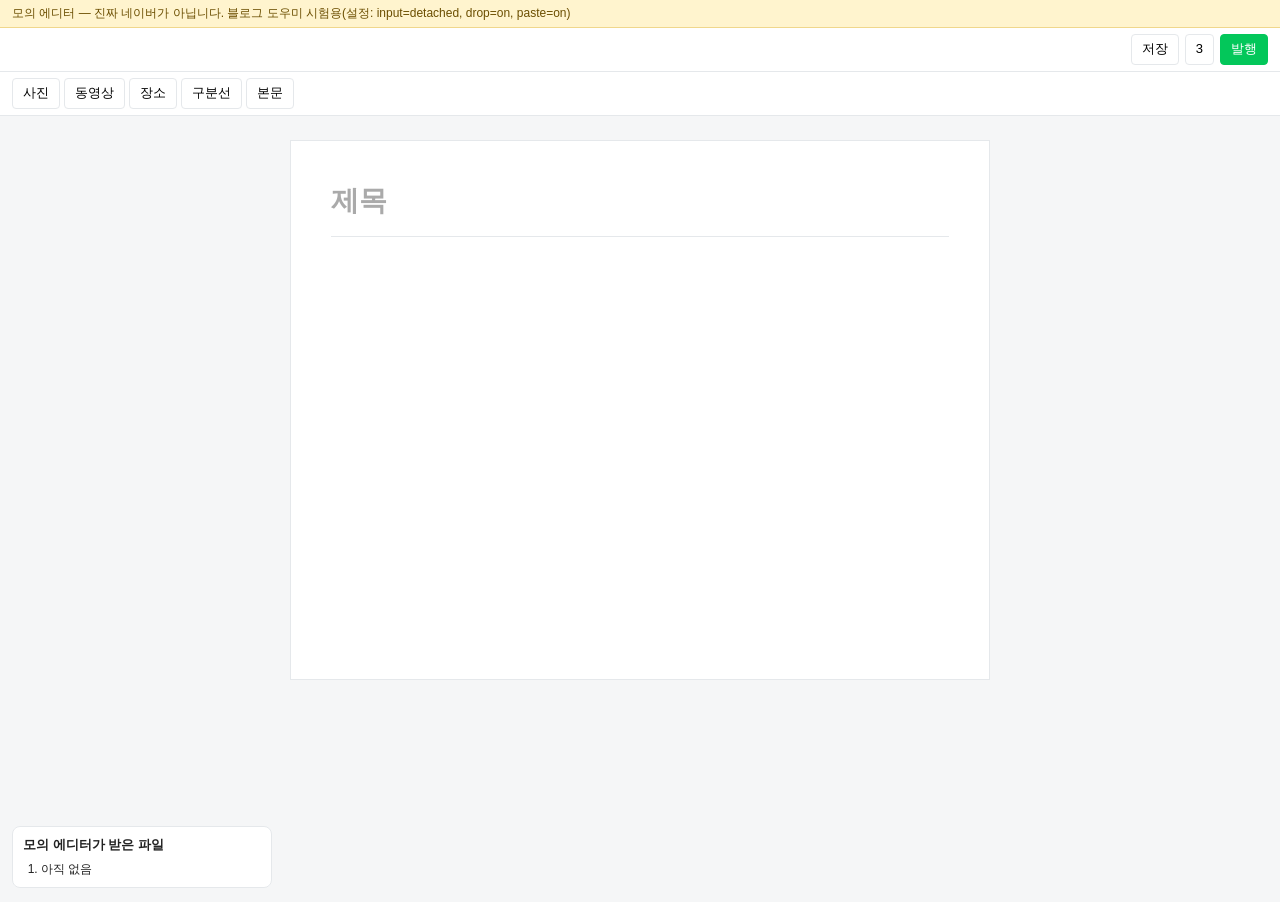
==== commit 374f7302: "test: 블로그 도우미 모의 에디터를 실측 구조로 정비하고 회귀 시나리오 정리 - 모의 에디터: 동영상 업로더(nvu_ — 내용 늦게 그려짐, 파일마다 처리 단계, 정보 칸 같은" ====
--- a/일상실습/01_네이버블로그/참고구현/크롬도우미/테스트/모의에디터.html
+++ b/일상실습/01_네이버블로그/참고구현/크롬도우미/테스트/모의에디터.html
@@ -6,10 +6,13 @@
 <title>모의 에디터 (SmartEditor ONE 흉내)</title>
 <!--
   블로그 도우미 시험용 모의 에디터 — 진짜 네이버가 아닙니다.
-  공개 자료의 이름·동작 단서(selectors.js 출처 [C1]~[C7])를 흉내 내어, 확장을 네이버에 접속하지 않고 시험합니다.
+  처음에는 공개 자료의 단서(selectors.js 출처 [C1]~[C7])로 만들었고, 2026-10-08 강사 실측(Edge, 실제 네이버 에디터)으로
+  확인한 구조에 맞췄습니다(동영상 업로더 nvu_, 사진·동영상별 'AI 활용 설정' 스위치, 카테고리 라디오, '작성 중인 글' 창,
+  React 같은 장소 검색칸, 숨은 입력 프레임의 Enter 로 새 문단). 그래도 진짜 네이버와 다를 수 있습니다.
   흉내 내는 것: 제목·본문(숨은 input_buffer 프레임으로 글을 받음), 글 유형(본문/소제목/인용구), 구분선, 사진(방법 a·b,
-  배치 선택, 사진 설명, 대표), 장소(검색·추가·확인), 발행 설정 레이어(카테고리·공개·태그·AI 활용·현재/예약·발행 확인),
-  저장(임시저장 개수·알림). 실제 네이버의 동작과 다를 수 있습니다(실측 필요).
+  배치 선택, 사진 설명, 대표, AI 스위치), 동영상(업로더·업로드·대표 이미지 추출·제목/정보·완료), 장소(검색·추가·확인),
+  발행 설정 레이어(카테고리·공개·태그·현재/예약·발행 확인), 저장(임시저장 개수·알림).
+  시험 방법·시나리오는 같은 폴더 README.md.
 
   주소 뒤 설정(?a=b&c=d)
     input=detached|attached|existing|dispatch|none|ignored   사진 버튼이 파일 칸을 다루는 방식(기본 detached)
@@ -18,10 +21,14 @@
     only=1                   여러 장을 받아도 첫 장만
     paste=on|trusted         숨은 입력칸이 paste 이벤트를 받는지(trusted = 진짜 붙여넣기만 → execCommand 로 넘어가는지 시험)
     barrier=protect|captcha|login   보호조치 문구 / 캡차 / 로그인 프레임
-    popup=draft              에디터 위에 '작성 중인 글' 창
+    popup=draft              처음에 '작성 중인 글이 있습니다.' 창([취소] 새 글 / [확인] restore ms 뒤 예전 글을 불러옴)
+    restore=800              [확인] 뒤 예전 글이 불러와지기까지(ms)
     help=1                   도움말 패널
-    ai=checkbox|button|none  'AI 활용' 설정 모양(기본 checkbox)
     prefill=1                제목이 이미 들어 있음
+    placeflaky=1             장소 검색 버튼의 첫 클릭을 무시(실측: 가끔 무시됨 → 확장의 재시도 시험)
+    vup=600 · venc=900       동영상 업로드 · 대표 이미지 추출 흉내 시간(ms)
+    vlate=300                동영상 창 틀이 뜬 뒤 업로더 내용이 그려지기까지(ms)
+    vfail=1                  첫 동영상 업로드 실패(주의 아이콘)
     shell=1                  바깥 화면 + iframe#mainFrame (주소에 Redirect=Write 가 있어도 같음)
     harness=1                확장 없이 넣기 함수·글 채우기를 시험하는 하네스
 -->
@@ -94,6 +101,34 @@
   #harness button { font-size: 12px; margin: 2px 2px 2px 0; }
   #harness pre { max-height: 140px; overflow: auto; background: #f6f8fa; padding: 6px; white-space: pre-wrap; font-size: 11px; }
   #harness a { margin-right: 6px; }
+  /* 2026-10-08 실측 구조 흉내 */
+  .se-popup-dim { position: absolute; inset: 0; }
+  .se-popup-container { position: relative; background: #fff; border-radius: 10px; padding: 18px 22px; min-width: 320px; max-width: 560px; }
+  .se-popup-title { display: block; margin-bottom: 6px; }
+  .se-popup-button-container { margin-top: 10px; text-align: right; }
+  .se-set-ai-mark-button { display: inline-flex; gap: 6px; align-items: center; font-size: 12px; color: #555; }
+  .se-set-ai-mark-button-text { margin: 0; }
+  .se-set-ai-mark-button-toggle { width: 34px; height: 18px; border-radius: 9px; border: 1px solid #ccc; background: #eee; }
+  .se-set-ai-mark-button-toggle.se-is-selected { background: var(--green); }
+  #video-uploader-wrap { width: 520px; font-size: 13px; }
+  .nvu_header { display: flex; justify-content: space-between; align-items: center; gap: 8px; margin-bottom: 8px; }
+  .nvu_file_list { list-style: none; padding: 0; margin: 0 0 8px; }
+  .nvu_file_item { border: 1px solid var(--line); border-radius: 6px; margin: 4px 0; }
+  .nvu_btn_select { display: flex; gap: 8px; align-items: center; width: 100%; text-align: left; background: #fff; border: 0; padding: 6px; }
+  .nvu_btn_select[aria-selected="true"] { background: #eaf8ef; }
+  .nvu_thumb { position: relative; width: 60px; height: 36px; background: #ddd; }
+  /* 진짜 아이콘은 그림이 있어 크기가 있음 — 빈 상자면 확장이 '안 보임'으로 판단하므로 크기를 줌 */
+  .nvu_icon_center { position: absolute; left: 22px; top: 10px; width: 16px; height: 16px; border-radius: 50%; }
+  .nvu_icon_loading { background: #999; }
+  .nvu_icon_notification { background: #d1242f; }
+  .nvu_icon_center[hidden] { display: none; }
+  .nvu_progress { position: absolute; left: 0; right: 0; bottom: 0; height: 3px; background: #eee; }
+  .nvu_indicator { height: 3px; background: var(--green); width: 0; }
+  .nvu_inp_box { margin: 4px 0; }
+  .nvu_inp { width: 100%; }
+  .nvu_txt_error { color: #d1242f; }
+  .option_category__mock li { cursor: default; }
+  .option_category__mock label { cursor: pointer; }
 </style>
 </head>
 <body>
@@ -111,13 +146,15 @@
     barrier: q.get('barrier') || '',
     popup: q.get('popup') || '',
     help: q.get('help') === '1',
-    ai: q.get('ai') || 'checkbox',
+    placeflaky: q.get('placeflaky') === '1',
+    restore: Number(q.get('restore') || 800),
     prefill: q.get('prefill') === '1',
     shell: q.get('shell') === '1' || q.has('Redirect'),
     harness: q.get('harness') === '1',
   };
   document.getElementById('mock-config').textContent = cfg.shell ? '바깥 화면(shell)' :
-    'input=' + cfg.input + ', drop=' + cfg.drop + ', paste=' + cfg.paste + ', ai=' + cfg.ai + (cfg.harness ? ', 하네스' : '');
+    'input=' + cfg.input + ', drop=' + cfg.drop + ', paste=' + cfg.paste + (cfg.popup ? ', popup=' + cfg.popup : '') +
+    (cfg.placeflaky ? ', placeflaky' : '') + (cfg.harness ? ', 하네스' : '');
 
   // ── 바깥 화면: iframe#mainFrame 안에 에디터 ───────────────────────────
   if (cfg.shell) {
@@ -258,9 +295,15 @@
     var plain = cd && cd.getData('text/plain');
     applyLines(html ? htmlBlocks(html) : String(plain || '').split('\n'));
   });
+  // 2026-10-08 실측: 진짜 에디터는 숨은 입력 프레임의 Enter 키(keydown)로 새 문단을 만들고,
+  // execCommand('insertParagraph')는 입력 프레임만 바뀔 뿐 문단이 생기지 않음 → 같게 흉내
+  bdoc.addEventListener('keydown', function (e) {
+    if (e.key !== 'Enter') return;
+    e.preventDefault();
+    if (caret && !isTitle(caret) && !caret.closest('.se-caption')) newParagraphAfter(caretComp(), caretComp().getAttribute('data-format') || '본문');  // 같은 글 유형을 이어 감
+  });
   bdoc.addEventListener('input', function (e) {
     if (e.inputType === 'insertText' && e.data) applyLines([e.data]);
-    else if (e.inputType === 'insertParagraph' && caret && !isTitle(caret) && !caret.closest('.se-caption')) newParagraphAfter(caretComp(), '본문');
     bdoc.body.innerHTML = '';
     try { bdoc.getSelection().collapse(bdoc.body, 0); } catch (_) { /* 무시 */ }
   });
@@ -322,6 +365,21 @@
     insertAfterCaret(hr);
     newParagraphAfter(hr, '본문');
   });
+
+  // 'AI 활용 설정' — 2026-10-08 실측: 발행 설정 창이 아니라 사진·콜라주·동영상 덩어리마다 스위치(켜짐 = .se-is-selected)
+  function aiMarkHtml() {
+    return '<div class="se-set-ai-mark-button-wrapper"><div class="se-set-ai-mark-button"><p class="se-set-ai-mark-button-text">AI 활용 설정</p>' +
+      '<button type="button" class="se-set-ai-mark-button-toggle" aria-label="AI 활용 설정"></button></div></div>';
+  }
+  function wireAiMark(comp) {
+    var t = comp.querySelector('.se-set-ai-mark-button-toggle');
+    t.addEventListener('click', function () {
+      var on = !t.classList.contains('se-is-selected');
+      t.classList.toggle('se-is-selected', on);
+      t.parentNode.classList.toggle('se-is-selected', on);
+      comp.setAttribute('data-ai', on ? '1' : '0');
+    });
+  }
 
   // 사진
   function addImages(files, kindClass) {
@@ -343,8 +401,10 @@
     comp.appendChild(imgs);
     comp.insertAdjacentHTML('beforeend',
       '<div class="img-tools"><button type="button" class="se-set-rep-image-button">대표</button></div>' +
+      aiMarkHtml() +
       '<div class="se-caption"><p class="se-text-paragraph"><span class="se-placeholder">사진 설명을 입력하세요.</span></p></div>' +
       '<div class="mock-tag">(' + kindClass + ') ' + files.map(function (f) { return f.name; }).join(', ') + '</div>');
+    wireAiMark(comp);
     comp.querySelector('.se-set-rep-image-button').addEventListener('click', function () {
       canvas.querySelectorAll('.rep-mark').forEach(function (n) { n.remove(); });
       comp.setAttribute('data-rep', '1');
@@ -415,11 +475,16 @@
     // 진짜 브라우저라면 여기서 파일 선택 창이 열림
     if (cfg.input === 'dispatch') input.dispatchEvent(new MouseEvent('click')); else input.click();
   });
-  // 동영상(모의) [실측 전 추정 흐름]: '동영상' → 업로드 창 → '동영상 추가'(파일 선택 창) → 업로드 n% → 인코딩 중
-  //   → (vinfo=0 이 아니면) 제목·설명 창 → '완료' → 본문에 동영상 모듈. vfail=1 이면 처리 실패 표시
-  //   vup·venc: 업로드·인코딩 흉내 시간(ms)
-  var vcfg = { up: Number(q.get('vup') || 600), enc: Number(q.get('venc') || 900), info: q.get('vinfo') !== '0', fail: q.get('vfail') === '1' };
-  mock.videos = []; mock.videoFiles = []; mock.videoInfo = [];
+  // 동영상 — 2026-10-08 실측 구조(네이버 동영상 업로더 nvu_)
+  //   '동영상' → div.se-popup.se-popup-video-upload > #video-uploader-wrap (창 틀이 먼저 뜨고 업로더 내용은 vlate ms 뒤)
+  //   → '동영상 추가'(button.nvu_btn_append.nvu_local → 파일 선택 창) → 같은 창이 '목록 + 정보 입력' 모양으로 바뀜
+  //   → 파일마다 div.nvu_file.nvu_step_upload / nvu_step_extract(처리 중, 로딩 아이콘) → 단계 클래스가 빠지고 em.nvu_state "업로드 완료"
+  //     (초록 진행 막대는 끝난 뒤에도 보임)
+  //   → 목록에서 파일을 골라(button.nvu_btn_select) 제목(#nvu_inp_box_title, 필수·40자)·정보(#nvu_inp_box_description)
+  //   → button.nvu_btn_submit "완료" → 본문에 파일마다 동영상 덩어리 하나(se-component.se-video)
+  //   파일을 고를 때마다 목록을 새로 그림(노드가 바뀜 — 확장이 매번 다시 찾는지 시험)
+  var vcfg = { up: Number(q.get('vup') || 600), enc: Number(q.get('venc') || 900), late: Number(q.get('vlate') || 300), fail: q.get('vfail') === '1' };
+  mock.videos = []; mock.videoFiles = []; mock.videoInfo = []; mock.videoSubmitRefused = 0;
   function esc(s) { var d = document.createElement('div'); d.textContent = String(s == null ? '' : s); return d.innerHTML; }
   function videoComp(file, title, desc) {
     var comp = document.createElement('div');
@@ -429,87 +494,156 @@
     comp.setAttribute('data-size', String(file.size));
     comp.setAttribute('data-title', title || '');
     comp.setAttribute('data-desc', desc || '');
-    comp.innerHTML = '<div class="se-component-content"><div class="video-box">▶ ' + esc(title || file.name) + '</div>' +
+    comp.innerHTML = '<div class="se-component-content"><div class="se-video-info-wrap"><strong class="se-video-title-text">▶ ' + esc(title || file.name) + '</strong></div>' +
+      aiMarkHtml() +
       '<div class="mock-tag">(se-video) ' + esc(file.name) + ' · ' + file.size + 'B' + (desc ? ' · ' + esc(desc) : '') + '</div></div>';
+    wireAiMark(comp);
     return comp;
   }
-  function insertVideos(files, title, desc) {
+  function insertVideos(items) {
     var last = null;
-    files.forEach(function (f, i) {
-      var c = videoComp(f, i === 0 ? title : '', i === 0 ? desc : '');
+    items.forEach(function (it) {
+      var c = videoComp(it.file, it.title, it.desc);
       if (last) last.after(c); else insertAfterCaret(c);
       last = c;
     });
     newParagraphAfter(last, '본문');
   }
-  function showVideoInfo(files, pop) {
-    var form = document.createElement('div');
-    form.className = 'se-popup-video-info';
-    form.innerHTML = '<label>제목 <input type="text" class="se-video-title-input"></label>' +
-      '<label>설명 <textarea class="se-video-desc-input"></textarea></label>' +
-      '<button type="button" class="se-popup-button-cancel">취소</button> <button type="button" class="se-popup-button-confirm">완료</button>';
-    form.querySelector('.se-video-title-input').value = files[0].name.replace(/\.[^.]+$/, '');
-    pop.querySelector('.se-popup-inner').appendChild(form);
-    form.querySelector('.se-popup-button-cancel').addEventListener('click', function () { pop.remove(); });
-    form.querySelector('.se-popup-button-confirm').addEventListener('click', function () {
-      var title = form.querySelector('.se-video-title-input').value;
-      var desc = form.querySelector('.se-video-desc-input').value;
-      mock.videoInfo.push({ 제목: title, 설명: desc });
-      pop.remove();
-      insertVideos(files, title, desc);
-    });
-  }
-  function receiveVideos(fileList, pop, trusted) {
-    var files = Array.prototype.slice.call(fileList || []);
-    if (!files.length) return;
-    var st = pop.querySelector('.se-video-status');
-    if (files.length > 10) { st.textContent = '동영상은 한 번에 10개까지 올릴 수 있습니다.'; return; }
-    mock.videos.push({ trusted: !!trusted, names: files.map(function (f) { return f.name; }),
-      sizes: files.map(function (f) { return f.size; }), types: files.map(function (f) { return f.type; }) });
-    mock.videoFiles = mock.videoFiles.concat(files);
-    pop.querySelector('.se-video-add-button').disabled = true;
-    var bar = document.createElement('div');
-    bar.className = 'se-video-uploading';
-    bar.textContent = '업로드 중 0%';
-    st.appendChild(bar);
-    var t0 = Date.now();
-    var iv = setInterval(function () {
-      var e = Date.now() - t0;
-      if (e < vcfg.up) { bar.textContent = '업로드 중 ' + Math.round(e / vcfg.up * 100) + '%'; return; }
-      if (e < vcfg.up + vcfg.enc) { bar.textContent = '인코딩 중…'; return; }
-      clearInterval(iv);
-      bar.remove();
-      if (vcfg.fail) {
-        var er = document.createElement('div');
-        er.className = 'se-video-error';
-        er.textContent = '동영상 처리에 실패했습니다(모의).';
-        st.appendChild(er);
-        return;
-      }
-      if (vcfg.info) showVideoInfo(files, pop); else { pop.remove(); insertVideos(files, '', ''); }
-    }, 100);
-  }
   function openVideoPopup() {
     var pop = document.createElement('div');
-    pop.className = 'se-popup se-popup-video';
-    pop.setAttribute('role', 'dialog');
-    pop.setAttribute('aria-label', '동영상 업로드');
-    pop.innerHTML = '<div class="se-popup-inner"><strong>동영상 업로드 (모의)</strong><p>한 번에 최대 10개 · mp4 등</p>' +
-      '<button type="button" class="se-video-add-button">동영상 추가</button> <button type="button" class="se-popup-close-button">닫기</button>' +
-      '<div class="se-video-status"></div></div>';
-    pop.querySelector('.se-popup-close-button').addEventListener('click', function () { pop.remove(); });
-    pop.querySelector('.se-video-add-button').addEventListener('click', function () {
+    pop.className = 'se-popup __se-sentry se-popup-video-upload';
+    pop.setAttribute('data-group', 'popupLayer');
+    pop.innerHTML = '<div class="se-popup-dim se-popup-dim-transparent"></div>' +
+      '<div class="se-popup-container __se-pop-layer"><div id="video-uploader-wrap"></div></div>';
+    document.body.appendChild(pop);
+    var root = pop.querySelector('#video-uploader-wrap');
+    var st = { files: [], meta: [], sel: 0, timer: null };
+    function close() { clearInterval(st.timer); pop.remove(); }
+    function pick() {
       mock.pickerCalls++;
       var input = document.createElement('input');
       input.type = 'file'; input.multiple = true; input.style.display = 'none';
       input.accept = 'video/*,.mp4,.mov,.avi,.wmv,.mpg,.mpeg,.mkv,.asf,.skm,.k3g,.flv,.3gp,.webm';
-      input.addEventListener('change', function (e) { receiveVideos(input.files, pop, e.isTrusted); });
-      input.click(); // 진짜 브라우저라면 파일 선택 창
-    });
-    document.body.appendChild(pop);
+      input.addEventListener('change', function (e) { receiveVideos(input.files, e.isTrusted); });
+      input.click(); // 진짜 브라우저라면 파일 선택 창(확장은 page-hook 으로 가로챔)
+    }
+    function appendMode() {
+      root.innerHTML = '<div class="nvu_wrap nvu_mode_layer nvu_append"><div class="nvu_section_append">' +
+        '<div class="nvu_header"><strong class="nvu_heading">동영상 업로더 (모의)</strong>' +
+          '<button type="button" class="nvu_btn_close"><span class="blind">동영상업로더 닫기</span>닫기</button></div>' +
+        '<div class="nvu_form" role="tabpanel"><div class="nvu_area_button">' +
+          '<button type="button" class="nvu_btn_append nvu_local" data-logcode="lmvup.attmv"><span>동영상 추가</span></button> ' +
+          '<button type="button" class="nvu_btn_append nvu_cloud" data-logcode="lmvup.attsns"><span>네이버 MYBOX</span></button></div>' +
+          '<p class="nvu_normal">한 번에 최대 10개 · mp4 등</p></div></div></div>';
+      root.querySelector('.nvu_btn_close').addEventListener('click', close);
+      root.querySelector('.nvu_local').addEventListener('click', pick);
+    }
+    function receiveVideos(fileList, trusted) {
+      var files = Array.prototype.slice.call(fileList || []);
+      if (!files.length) return;
+      if (files.length > 10) { root.insertAdjacentHTML('beforeend', '<p class="nvu_txt_error">동영상은 한 번에 10개까지(모의)</p>'); return; }
+      mock.videos.push({ trusted: !!trusted, names: files.map(function (f) { return f.name; }),
+        sizes: files.map(function (f) { return f.size; }), types: files.map(function (f) { return f.type; }) });
+      mock.videoFiles = mock.videoFiles.concat(files);
+      st.files = files; st.sel = 0;
+      st.meta = files.map(function () { return { title: '', desc: '', step: 'upload', pct: 0 }; });
+      uploadMode();
+      var t0 = Date.now();
+      clearInterval(st.timer);
+      st.timer = setInterval(function () {
+        var e = Date.now() - t0;
+        st.meta.forEach(function (m, i) {
+          if (m.step === 'done' || m.step === 'fail') return;
+          if (vcfg.fail && i === 0 && e >= vcfg.up) { m.step = 'fail'; return; }
+          m.pct = Math.min(100, Math.round(e / Math.max(vcfg.up, 1) * 100));
+          m.step = e < vcfg.up ? 'upload' : e < vcfg.up + vcfg.enc ? 'extract' : 'done';
+        });
+        renderStates();
+        if (st.meta.every(function (m) { return m.step === 'done' || m.step === 'fail'; })) clearInterval(st.timer);
+      }, 100);
+    }
+    function uploadMode() {
+      root.innerHTML = '<div class="nvu_wrap nvu_mode_layer nvu_upload"><div class="nvu_section_upload">' +
+        '<div class="nvu_header"><div class="nvu_inner"><strong class="nvu_tit">동영상 업로드 (모의)</strong> ' +
+          '<button type="button" class="nvu_btn_append nvu_btn_local" data-logcode="lmvup.attmv">동영상 추가</button></div>' +
+          '<button type="button" class="nvu_btn_close"><span class="blind">동영상업로더 닫기</span>닫기</button></div>' +
+        '<div class="nvu_form nvu_is_expand"><div class="nvu_upload_select"><ul class="nvu_file_list" role="listbox"></ul></div>' +
+          '<div class="nvu_upload_form"><div class="nvu_area_data"><div class="nvu_meta_data">' +
+            '<div class="nvu_inp_box nvu_title_box"><label class="nvu_text" for="nvu_inp_box_title">제목<span class="nvu_point">*</span></label>' +
+              '<input type="text" id="nvu_inp_box_title" class="nvu_inp" data-logcode="lmvup.subject" maxlength="40" placeholder="제목을 입력하세요. (최대 40자, 필수)"></div>' +
+            '<div class="nvu_inp_box nvu_txtarea_box"><label class="nvu_text" for="nvu_inp_box_description">정보</label>' +
+              '<textarea id="nvu_inp_box_description" class="nvu_inp" data-logcode="lmvup.desc" maxlength="300" placeholder="정보를 입력해주세요. (최대 300자)"></textarea></div>' +
+            '<div class="nvu_inp_box nvu_ai_box"><span class="nvu_ai_tooltip_info_title">AI 활용</span> <button type="button" class="nvu_ai_toggle_button"><span class="nvu_ai_toggle_switch"></span></button></div>' +
+            '<p class="nvu_txt_error" hidden></p>' +
+          '</div></div></div></div>' +
+        '<div class="nvu_footer"><button type="button" class="nvu_btn_submit nvu_btn_type2"><span>완료</span></button></div></div></div>';
+      root.querySelector('.nvu_btn_close').addEventListener('click', close);
+      root.querySelector('.nvu_btn_local').addEventListener('click', pick);
+      root.querySelector('.nvu_btn_submit').addEventListener('click', submit);
+      renderList();
+      loadInputs();
+    }
+    function saveInputs() {
+      var m = st.meta[st.sel];
+      if (!m) return;
+      m.title = root.querySelector('#nvu_inp_box_title').value;
+      m.desc = root.querySelector('#nvu_inp_box_description').value;
+    }
+    function loadInputs() {
+      var m = st.meta[st.sel] || {};
+      root.querySelector('#nvu_inp_box_title').value = m.title || '';
+      root.querySelector('#nvu_inp_box_description').value = m.desc || '';
+    }
+    function renderList() {
+      var ul = root.querySelector('.nvu_file_list');
+      ul.textContent = '';
+      st.files.forEach(function (f, i) {
+        var li = document.createElement('li');
+        li.className = 'nvu_file_item';
+        li.setAttribute('role', 'presentation');
+        li.setAttribute('data-index', String(i));
+        li.innerHTML = '<div class="nvu_file"><button type="button" class="nvu_btn_select" role="option"><span class="nvu_order">' + (i + 1) + '</span>' +
+          '<div class="nvu_thumb"><div class="nvu_icon_loading nvu_icon_center"><span class="blind">로딩중</span></div>' +
+            '<div class="nvu_icon_notification nvu_icon_center" hidden><span class="blind">주의</span></div>' +
+            '<div class="nvu_progress" role="progressbar"><div class="nvu_indicator"></div></div></div>' +
+          '<div class="nvu_info"><span class="nvu_name"></span> <em class="nvu_state" role="status"></em></div></button>' +
+          '<button type="button" class="nvu_btn_delete"><span class="blind">삭제</span></button></div>';
+        li.querySelector('.nvu_name').textContent = f.name;
+        var b = li.querySelector('.nvu_btn_select');
+        b.setAttribute('aria-selected', i === st.sel ? 'true' : 'false');
+        b.addEventListener('click', function () { saveInputs(); st.sel = i; renderList(); loadInputs(); });
+        ul.appendChild(li);
+      });
+      renderStates();
+    }
+    function renderStates() {
+      root.querySelectorAll('.nvu_file_item').forEach(function (li) {
+        var m = st.meta[Number(li.getAttribute('data-index'))];
+        if (!m) return;
+        var busy = m.step === 'upload' || m.step === 'extract';
+        li.querySelector('.nvu_file').className = 'nvu_file' + (m.step === 'upload' ? ' nvu_step_upload' : m.step === 'extract' ? ' nvu_step_extract' : '');
+        li.querySelector('.nvu_icon_loading').hidden = !busy;
+        li.querySelector('.nvu_icon_notification').hidden = m.step !== 'fail';
+        li.querySelector('.nvu_indicator').style.width = (m.step === 'upload' ? m.pct : 100) + '%';
+        li.querySelector('.nvu_state').textContent = m.step === 'upload' ? '업로드 중 ' + m.pct + '%'
+          : m.step === 'extract' ? '대표 이미지 추출중' : m.step === 'fail' ? '업로드 실패(모의)' : '업로드 완료';
+      });
+    }
+    function submit() {
+      saveInputs();
+      var err = root.querySelector('.nvu_txt_error');
+      var refuse = function (msg) { mock.videoSubmitRefused++; err.hidden = false; err.textContent = msg; };
+      if (st.meta.some(function (m) { return m.step !== 'done'; })) return refuse('업로드가 끝난 뒤 완료할 수 있어요(모의)');
+      var empty = st.meta.findIndex(function (m) { return !String(m.title || '').trim(); });
+      if (empty >= 0) return refuse((empty + 1) + '번째 동영상의 제목을 입력하세요(모의)');
+      mock.videoInfo = mock.videoInfo.concat(st.meta.map(function (m) { return { 제목: m.title, 설명: m.desc }; }));
+      close();
+      insertVideos(st.files.map(function (f, i) { return { file: f, title: st.meta[i].title, desc: st.meta[i].desc }; }));
+    }
+    setTimeout(appendMode, vcfg.late);
   }
   wrap.querySelector('.se-video-toolbar-button').addEventListener('click', function () {
-    if (!document.querySelector('.se-popup-video')) openVideoPopup();
+    if (!document.querySelector('.se-popup-video-upload')) openVideoPopup();
   });
 
   if (cfg.drop !== 'off') {
@@ -537,14 +671,24 @@
     var pop = document.createElement('div');
     pop.className = 'se-popup se-popup-placesMap';
     pop.innerHTML = '<div class="se-popup-inner"><strong>장소 (모의)</strong><div>' +
-      '<input class="react-autosuggest__input" placeholder="장소명을 입력하세요"> <button type="button" class="se-place-search-button">검색</button></div>' +
+      '<input class="react-autosuggest__input" placeholder="장소명을 입력하세요."> <button type="button" class="se-place-search-button">검색</button></div>' +
+      '<div class="se-place-map-search-info"><p class="se-place-map-search-info-description se-place-map-search-info-description-before-search">장소를 검색해 보세요(모의)</p></div>' +
       '<ul class="results" style="padding:0"></ul><div class="picked mock-tag"></div>' +
       '<button type="button" class="se-popup-button-cancel">취소</button> <button type="button" class="se-popup-button-confirm" disabled>확인</button></div>';
     document.body.appendChild(pop);
     var input = pop.querySelector('input');
     var results = pop.querySelector('.results');
-    function search() {
-      var qv = input.value.trim();
+    // 2026-10-08 실측: 검색칸은 React(react-autosuggest) — 값만 바꾸면(setter + new Event('input')) 화면엔 글자가 보여도
+    // 검색어 상태가 안 바뀜. 브라우저가 만든 입력(InputEvent: 타자·execCommand)만 상태에 반영
+    var query = '';
+    input.addEventListener('input', function (e) { if (e.inputType) query = input.value; });
+    var flaky = cfg.placeflaky;  // 실측: 검색 버튼 클릭이 가끔 무시됨(사람이 Enter 치면 결과 나옴)
+    mock.placeClicksIgnored = mock.placeClicksIgnored || 0;
+    function search(viaClick) {
+      if (viaClick && flaky) { flaky = false; mock.placeClicksIgnored++; return; }
+      var qv = query.trim();
+      var info = pop.querySelector('.se-place-map-search-info-description');
+      if (info) info.classList.remove('se-place-map-search-info-description-before-search');
       results.textContent = '';
       PLACES.filter(function (p) { return qv && p[0].indexOf(qv) >= 0; }).forEach(function (p) {
         var li = document.createElement('li');
@@ -562,8 +706,8 @@
         results.appendChild(li);
       });
     }
-    pop.querySelector('.se-place-search-button').addEventListener('click', search);
-    input.addEventListener('keydown', function (e) { if (e.key === 'Enter') search(); });
+    pop.querySelector('.se-place-search-button').addEventListener('click', function () { search(true); });
+    input.addEventListener('keydown', function (e) { if (e.key === 'Enter') search(false); });
     pop.querySelector('.se-popup-button-cancel').addEventListener('click', function () { pop.remove(); });
     pop.querySelector('.se-popup-button-confirm').addEventListener('click', function () {
       var comp = document.createElement('div');
@@ -581,23 +725,22 @@
   var layer = document.createElement('div');
   layer.className = 'layer_publish__mock';
   layer.hidden = true;
-  var aiHtml = cfg.ai === 'none' ? '' : cfg.ai === 'button'
-    ? '<button type="button" class="ai_switch__mock" role="switch" aria-checked="false">AI 활용 설정</button>'
-    : '<label><input type="checkbox" id="ai_use_check"> AI 활용 설정</label>';
   layer.innerHTML =
     '<strong class="set_title__mock">발행 설정 (모의)</strong> <button type="button" class="btn_close__mock">닫기</button>' +
     '<div class="row">카테고리 <button type="button" class="selectbox_button__mock" data-click-area="tpb*i.category" aria-label="카테고리 목록 버튼">게시판</button>' +
-      '<div class="option_category__mock" hidden><ul>' +
-        ['게시판', '여행', '<span class="blind">하위 카테고리</span>제주', '창조 칼럼', '일상'].map(function (n) {
-          return '<li class="item__mock">' + n + '</li>';
-        }).join('') + '</ul></div></div>' +
+      // 2026-10-08 실측: li.item__ > span.option__ > input[type=radio] + label[role=button] > span.text__ — 줄(li)을 누르면 안 바뀜
+      '<div class="option_category__mock" hidden><div class="option_list_layer__mock" role="menu"><ul class="list__mock">' +
+        ['게시판', '여행', '<span class="blind">하위 카테고리</span>제주', '창조 칼럼', '일상'].map(function (n, i) {
+          return '<li class="item__mock"><span class="option__mock">' +
+            '<input type="radio" class="radio_item__mock" name="category_mock" id="cat_mock_' + i + '" role="none" tabindex="-1">' +
+            '<label class="radio_label__mock" for="cat_mock_' + i + '" role="button" tabindex="0"><span class="text__mock">' + n + '</span></label></span></li>';
+        }).join('') + '</ul></div></div></div>' +
     '<div class="row">공개 ' +
       '<input type="radio" name="open" id="open_public" checked><label for="open_public">전체공개</label> ' +
       '<input type="radio" name="open" id="open_neighbor"><label for="open_neighbor">이웃공개</label> ' +
       '<input type="radio" name="open" id="open_both_neighbor"><label for="open_both_neighbor">서로이웃공개</label> ' +
       '<input type="radio" name="open" id="open_private"><label for="open_private">비공개</label></div>' +
     '<div class="row">태그 <div class="tag__mock"></div><input id="tag-input" placeholder="태그 입력 (최대 30개)"></div>' +
-    '<div class="row">' + aiHtml + '</div>' +
     '<div class="row">발행 시간 <input type="radio" name="time" id="radio_time1" checked><label for="radio_time1">현재</label> ' +
       '<input type="radio" name="time" id="radio_time2"><label for="radio_time2">예약</label>' +
       '<div class="reserve_box__mock" hidden><input class="input_date__mock" value="2026. 10. 07."> ' +
@@ -608,10 +751,11 @@
   var catBtn = layer.querySelector('.selectbox_button__mock');
   var catList = layer.querySelector('.option_category__mock');
   catBtn.addEventListener('click', function () { catList.hidden = !catList.hidden; });
-  catList.addEventListener('click', function (e) {
-    var li = e.target.closest('li');
-    if (!li) return;
-    catBtn.textContent = li.textContent.replace('하위 카테고리', '');
+  catList.addEventListener('change', function (e) {
+    var r = e.target.closest('input[type="radio"]');
+    if (!r || !r.checked) return;
+    var lab = catList.querySelector('label[for="' + r.id + '"]');
+    catBtn.textContent = (lab ? lab.textContent : '').replace('하위 카테고리', '');
     catList.hidden = true;
   });
   var tagInput = layer.querySelector('#tag-input');
@@ -624,10 +768,6 @@
     chip.textContent = '#' + v;
     layer.querySelector('.tag__mock').appendChild(chip);
     tagInput.value = '';
-  });
-  var aiSwitch = layer.querySelector('.ai_switch__mock');
-  if (aiSwitch) aiSwitch.addEventListener('click', function () {
-    aiSwitch.setAttribute('aria-checked', aiSwitch.getAttribute('aria-checked') === 'true' ? 'false' : 'true');
   });
   layer.querySelectorAll('input[name="time"]').forEach(function (r) {
     r.addEventListener('change', function () { layer.querySelector('.reserve_box__mock').hidden = !layer.querySelector('#radio_time2').checked; });
@@ -658,11 +798,24 @@
     document.body.appendChild(hp);
   }
   if (cfg.popup === 'draft') {
+    // 2026-10-08 실측: 새로고침·로그인 뒤 뜨는 창. [취소] = 새 글, [확인] = 예전 글을 이어 씀(조금 뒤 불러와짐)
     var dp = document.createElement('div');
-    dp.className = 'se-popup se-popup-alert';
-    dp.innerHTML = '<div class="se-popup-inner">작성 중인 글이 있습니다. 이어서 작성하시겠습니까? (모의) ' +
-      '<button type="button" class="se-popup-button-cancel">취소</button> <button type="button" class="se-popup-button-confirm">확인</button></div>';
-    dp.querySelectorAll('button').forEach(function (b) { b.addEventListener('click', function () { dp.remove(); }); });
+    dp.className = 'se-popup __se-sentry se-popup-alert se-popup-alert-confirm';
+    dp.setAttribute('data-group', 'popupLayer');
+    dp.innerHTML = '<div class="se-popup-dim se-popup-dim-white"></div><div class="se-popup-container __se-pop-layer">' +
+      '<div class="se-popup-header"><strong class="se-popup-title">작성 중인 글이 있습니다.</strong></div>' +
+      '<div class="se-popup-content"><div class="se-popup-alert-text">이어서 작성하시겠습니까? (모의)</div></div>' +
+      '<div class="se-popup-button-container"><button type="button" class="se-popup-button se-popup-button-cancel"><span class="se-popup-button-text">취소</span></button> ' +
+      '<button type="button" class="se-popup-button se-popup-button-confirm"><span class="se-popup-button-text">확인</span></button></div></div>';
+    dp.querySelector('.se-popup-button-cancel').addEventListener('click', function () { mock.draftChoice = '취소'; dp.remove(); });
+    dp.querySelector('.se-popup-button-confirm').addEventListener('click', function () {
+      mock.draftChoice = '확인';
+      dp.remove();
+      setTimeout(function () {
+        appendText(titleP, '예전에 쓰던 글');
+        appendText(firstBody.querySelector('.se-text-paragraph'), '예전에 쓰던 본문(모의)');
+      }, cfg.restore);
+    });
     document.body.appendChild(dp);
   }
   if (cfg.barrier === 'login') {
@@ -685,19 +838,19 @@
         if (c.classList.contains('se-placesMap')) return { 종류: '장소', 장소: JSON.parse(c.getAttribute('data-places')) };
         if (c.classList.contains('se-video')) {
           return { 종류: '동영상', 이름: c.getAttribute('data-name'), 크기: Number(c.getAttribute('data-size')),
-            제목: c.getAttribute('data-title') || '', 설명: c.getAttribute('data-desc') || '' };
+            제목: c.getAttribute('data-title') || '', 설명: c.getAttribute('data-desc') || '', AI: c.getAttribute('data-ai') === '1' };
         }
         if (c.querySelector('img')) {
           return { 종류: c.classList.contains('se-imageStrip') ? '콜라주' : c.classList.contains('se-imageGroup') ? '슬라이드' : '사진',
             사진: Array.prototype.map.call(c.querySelectorAll('img'), function (i) { return i.alt; }),
-            설명: text(c.querySelector('.se-caption')), 대표: c.getAttribute('data-rep') === '1' };
+            설명: text(c.querySelector('.se-caption')), 대표: c.getAttribute('data-rep') === '1', AI: c.getAttribute('data-ai') === '1' };
         }
         return { 종류: c.getAttribute('data-format') || '본문', 글: text(c) };
       }),
       카테고리: catBtn.textContent,
       공개: (layer.querySelector('input[name="open"]:checked') || {}).id || null,
       태그: Array.prototype.map.call(layer.querySelectorAll('.tag_item__mock'), function (c) { return c.textContent.replace(/^#/, ''); }),
-      AI활용: aiSwitch ? aiSwitch.getAttribute('aria-checked') === 'true' : !!(layer.querySelector('#ai_use_check') || {}).checked,
+      AI켠수: canvas.querySelectorAll('.se-component[data-ai="1"]').length,  // 사진·동영상별 'AI 활용 설정'을 켠 덩어리 수
       레이어열림: !layer.hidden,
       저장수: Number(saveCountBtn.textContent),
     };
@@ -712,6 +865,8 @@
     '<h2>테스트 하네스 (확장 없이)</h2>' +
     '<div>모드: <a href="?harness=1&input=detached">분리 input</a><a href="?harness=1&input=attached">붙는 input</a>' +
       '<a href="?harness=1&input=none&drop=on">input 없음(→b)</a><a href="?harness=1&paste=trusted">paste 막힘</a></div>' +
+    '<div>실측 시나리오: <a href="?harness=1&popup=draft">작성 중인 글 창</a><a href="?harness=1&placeflaky=1">장소 첫 클릭 무시</a>' +
+      '<a href="?harness=1&vfail=1">동영상 실패</a><a href="?harness=1&help=1">도움말 패널</a></div>' +
     '<label>시험 사진 <select id="h-count"><option>1</option><option selected>3</option><option>11</option></select>장</label>' +
     '<div><button type="button" data-m="auto">자동 (a→b)</button><button type="button" data-m="a">(a)만</button>' +
     '<button type="button" data-m="b">(b)만</button><button type="button" id="h-panel">글 채우기(가짜 작업)</button></div>' +
@@ -722,7 +877,7 @@
   function loadScripts(list, done) {
     if (!list.length) return done();
     var s = document.createElement('script');
-    s.src = list[0];
+    s.src = list[0] + '?t=' + Date.now();   // 고친 확장 파일을 캐시 없이 늘 새로 불러옴
     s.onload = function () { loadScripts(list.slice(1), done); };
     s.onerror = function () { out.textContent = '불러오기 실패: ' + list[0]; };
     document.head.appendChild(s);
@@ -776,12 +931,15 @@
       { '종류': '인용구', '글': '바다는 넓다', '출처': '옛말', '번호': 5, '묶음': null },
       { '종류': '구분선', '번호': 6, '묶음': null },
       { '종류': '장소', '장소': ['협재해변', '오설록 티뮤지엄'], '번호': 7, '묶음': null },
-      { '종류': '영상', '영상': 'v1', '번호': 8, '묶음': null },
+      { '종류': '영상', '영상': ['v1', 'v2'], '제목': '하네스 영상', '설명': '모의 업로드', '번호': 8, '묶음': 3 },
       { '종류': '참고자료', '목록': ['자료 하나', '개인정보 보호조치 안내'], '번호': 9, '묶음': null },
     ], '태그': ['제주여행', '바다'], '카테고리': '여행', '공개': '비공개', 'AI활용표시': true, '승인': '미승인' },
     '묶음': [
       { '번호': 1, '블록': 3, '방식': '한 장', '파일': [file(1, 'h_01.jpg')] },
       { '번호': 2, '블록': 4, '방식': '콜라주', '파일': [file(1, 'h_02.jpg'), file(2, 'h_03.jpg'), file(3, 'h_04.jpg')] },
+      { '번호': 3, '블록': 8, '종류': '영상', '방식': '동영상', '파일': [
+        { '순서': 1, 'id': 'v1', '이름': 'v1.mp4', '크기': 4096, '형식': 'video/mp4', '주소': '/fake/v1.mp4', '업로드묶음': 1 },
+        { '순서': 2, 'id': 'v2', '이름': 'v2.mp4', '크기': 8192, '형식': 'video/mp4', '주소': '/fake/v2.mp4', '업로드묶음': 1 }] },
     ],
     '단계목록': ['준비', '제목', '블록 1', '블록 2', '블록 3', '블록 4', '블록 5', '블록 6', '블록 7', '블록 8', '블록 9', '태그', '카테고리', '공개설정', 'AI활용', '저장'],
     '예약': { '허용': false }, '설정': { '최소간격초': 0 },
@@ -843,7 +1001,16 @@
     },
   };
 
-  window.__harness = { makeSampleFiles: makeSampleFiles, run: run, fakeTransport: fakeTransport, reports: reports, claims: claims, fakeJob: fakeJob, wrongNext: false, hangFiles: 0, refuseMark: false, diags: [] };
+  // 요약: 단계마다 마지막 보고(상태·메시지·코드)와 끝 상태 — 시험 절차는 README.md
+  function summary() {
+    var last = {};
+    reports.forEach(function (r) { if (r['코드'] !== '처리중') last[r['단계']] = { 상태: r['상태'], 메시지: r['메시지'] || '', 코드: r['코드'] || null, 주의: r['주의'] || [] }; });
+    var fin = reports.filter(function (r) { return r['최종']; }).map(function (r) { return r['최종']; }).pop() || null;
+    var failed = Object.keys(last).filter(function (k) { return last[k]['상태'] === '실패'; });
+    return { 끝: fin, 실패: failed, 단계: last, 모의: mock.state(), 동영상정보: mock.videoInfo, 완료거절: mock.videoSubmitRefused,
+      장소클릭무시: mock.placeClicksIgnored || 0, 창선택: mock.draftChoice || null };
+  }
+  window.__harness = { makeSampleFiles: makeSampleFiles, run: run, fakeTransport: fakeTransport, reports: reports, claims: claims, fakeJob: fakeJob, wrongNext: false, hangFiles: 0, refuseMark: false, diags: [], summary: summary };
   box.addEventListener('click', function (e) {
     var b = e.target.closest('button');
     if (!b) return;
